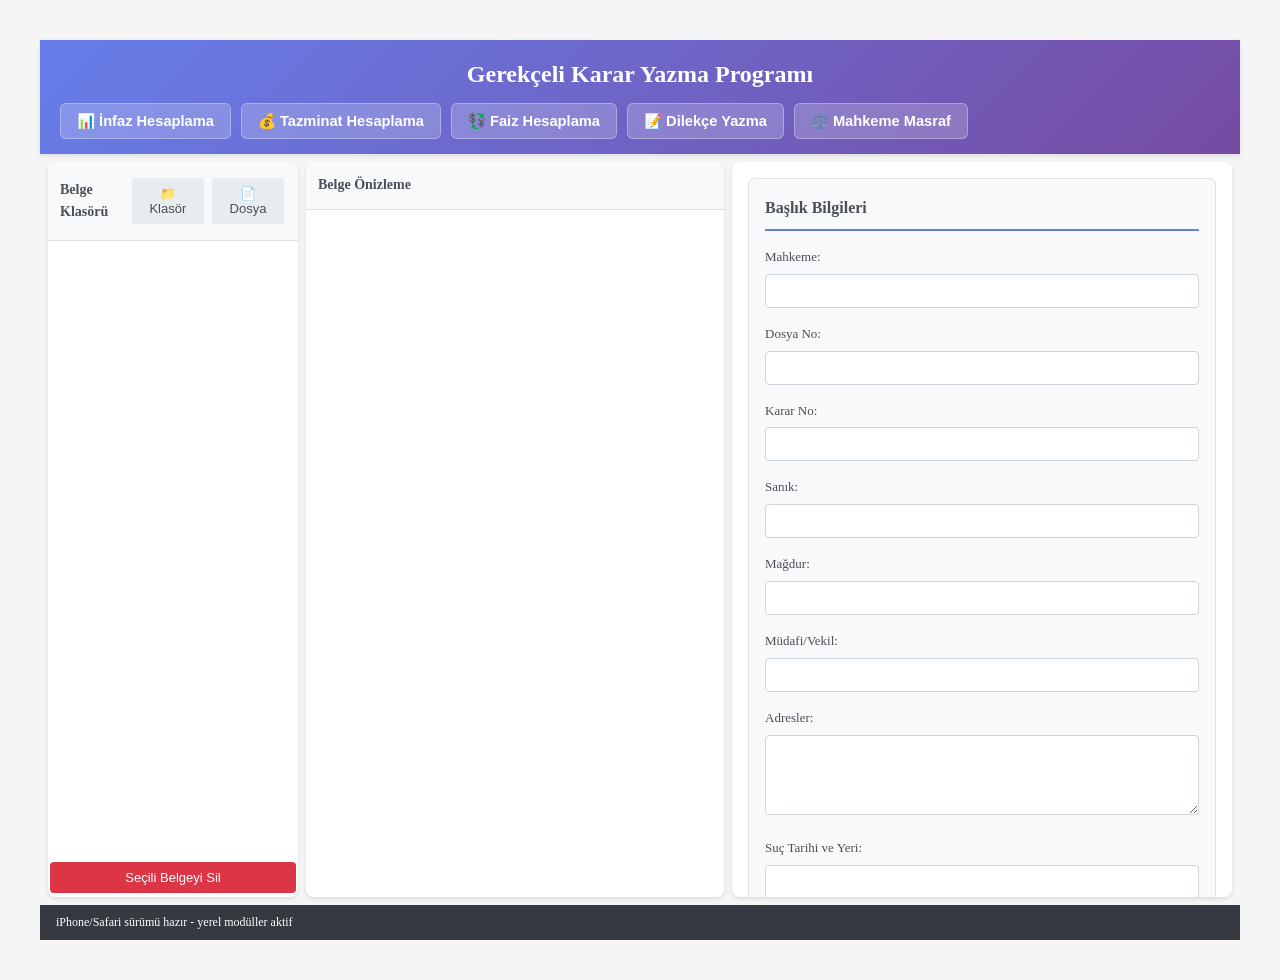
==== index.html @ 9b79ea1d "Add files via upload" ====
<!DOCTYPE html>
<html lang="tr">
<head>
    <meta charset="UTF-8">
    <meta name="viewport" content="width=device-width, initial-scale=1.0">
    <title>Gerekçeli Karar Yazma Programı</title>
    <meta name="theme-color" content="#0f5f86">
    <meta name="apple-mobile-web-app-capable" content="yes">
    <meta name="apple-mobile-web-app-title" content="Karar Yazma">
    <link rel="manifest" href="manifest.webmanifest">
    <link rel="stylesheet" href="styles.css">
</head>
<body>
    <div class="container">
        <header class="header">
            <h1>Gerekçeli Karar Yazma Programı</h1>
            <div class="toolbar">
                <button id="btn-infaz" class="tool-btn">📊 İnfaz Hesaplama</button>
                <button id="btn-tazminat" class="tool-btn">💰 Tazminat Hesaplama</button>
                <button id="btn-faiz" class="tool-btn">💱 Faiz Hesaplama</button>
                <button id="btn-dilekce" class="tool-btn">📝 Dilekçe Yazma</button>
                <button id="btn-mahkeme-masraf" class="tool-btn">⚖️ Mahkeme Masraf</button>
            </div>
        </header>

        <div class="main-content">
            <div class="left-panel">
                <div class="panel-header">
                    <h3>Belge Klasörü</h3>
                    <div style="display:flex;gap:4px;">
                        <button id="btn-select-folder" class="btn-small">📁 Klasör</button>
                        <button id="btn-select-file" class="btn-small">📄 Dosya</button>
                    </div>
                </div>
                <div id="folder-tree" class="folder-tree"></div>
                <button id="btn-delete" class="btn-danger">Seçili Belgeyi Sil</button>
            </div>

            <div class="center-panel">
                <div class="panel-header">
                    <h3>Belge Önizleme</h3>
                </div>
                <div id="preview" class="preview"></div>
            </div>

            <div class="right-panel">
                <div class="scrollable-content">
                    <div class="section">
                        <h3>Başlık Bilgileri</h3>
                        <div class="form-group">
                            <label>Mahkeme:</label>
                            <input type="text" id="mahkeme" class="form-input">
                        </div>
                        <div class="form-group">
                            <label>Dosya No:</label>
                            <input type="text" id="esas_no" class="form-input">
                        </div>
                        <div class="form-group">
                            <label>Karar No:</label>
                            <input type="text" id="karar_no" class="form-input">
                        </div>
                        <div class="form-group">
                            <label>Sanık:</label>
                            <input type="text" id="sanik_ad" class="form-input">
                        </div>
                        <div class="form-group">
                            <label>Mağdur:</label>
                            <input type="text" id="magdur_ad" class="form-input">
                        </div>
                        <div class="form-group">
                            <label>Müdafi/Vekil:</label>
                            <input type="text" id="avukatlar" class="form-input">
                        </div>
                        <div class="form-group">
                            <label>Adresler:</label>
                            <textarea id="adresler" class="form-textarea" rows="2"></textarea>
                        </div>
                        <div class="form-group">
                            <label>Suç Tarihi ve Yeri:</label>
                            <input type="text" id="suc_tarih_yer" class="form-input">
                        </div>
                        <div class="form-group">
                            <label>Sevk Maddesi:</label>
                            <input type="text" id="sevk_maddeleri" class="form-input">
                        </div>
                    </div>

                    <div class="section">
                        <h3>Ceza Hesaplama</h3>
                        <div class="form-group">
                            <label>Temel Ceza (Yıl):</label>
                            <input type="number" id="ceza-yil" class="form-input" min="0" step="0.1">
                        </div>
                        <div class="form-group">
                            <label>Temel Ceza (Ay):</label>
                            <input type="number" id="ceza-ay" class="form-input" min="0" max="11" step="1">
                        </div>
                        <div class="form-group">
                            <label>Temel Ceza (Gün):</label>
                            <input type="number" id="ceza-gun" class="form-input" min="0" step="1">
                        </div>
                        <div class="form-group">
                            <label>Para Cezası (Gün):</label>
                            <input type="number" id="ceza-para-gun" class="form-input" min="0" step="1">
                        </div>
                        
                        <div class="button-group">
                            <h4>Artırımlar</h4>
                            <button class="btn-small" data-action="add-artirim" data-madde="TCK 61" data-oran="0.5">TCK 61 (%50)</button>
                            <button class="btn-small" data-action="add-artirim" data-madde="TCK 62" data-oran="0.5">TCK 62 (%50)</button>
                        </div>
                        
                        <div class="button-group">
                            <h4>İndirimler</h4>
                            <button class="btn-small" data-action="add-indirim" data-madde="TCK 39" data-oran="0.25">TCK 39 (%25)</button>
                            <button class="btn-small" data-action="add-indirim" data-madde="TCK 62" data-oran="0.166">TCK 62 (1/6)</button>
                            <button class="btn-small" data-action="add-indirim" data-madde="TCK 29" data-oran="0.25">TCK 29 (%25)</button>
                        </div>
                        
                        <button id="btn-hesapla-ceza" class="btn-primary">Ceza Hesapla</button>
                        <div id="ceza-sonuc" class="result-box"></div>
                        <button id="btn-cezayi-hukume-ekle" class="btn-secondary">Hesaplanan Cezayı Hüküm Bölümüne Ekle</button>
                    </div>

                    <div class="section">
                        <h3>Bölümler</h3>
                        <div class="form-group">
                            <label>I. İddianame Özeti:</label>
                            <textarea id="iddianame" class="form-textarea" rows="5"></textarea>
                            <button class="btn-small" data-action="append-selection" data-section="iddianame">Seçili Metni Ekle</button>
                        </div>
                        <div class="form-group">
                            <label>II. Sanık Savunması:</label>
                            <textarea id="savunma" class="form-textarea" rows="5"></textarea>
                            <button class="btn-small" data-action="append-selection" data-section="savunma">Seçili Metni Ekle</button>
                        </div>
                        <div class="form-group">
                            <label>III. Tanık Beyanları:</label>
                            <textarea id="tanik" class="form-textarea" rows="5"></textarea>
                            <button class="btn-small" data-action="append-selection" data-section="tanik">Seçili Metni Ekle</button>
                        </div>
                        <div class="form-group">
                            <label>IV. Adli Raporların Değerlendirilmesi:</label>
                            <textarea id="rapor" class="form-textarea" rows="5"></textarea>
                            <button class="btn-small" data-action="append-selection" data-section="rapor">Seçili Metni Ekle</button>
                        </div>
                        <div class="form-group">
                            <label>V. Hukuki Gerekçe:</label>
                            <textarea id="hukuki" class="form-textarea" rows="5"></textarea>
                            <button class="btn-small" data-action="append-selection" data-section="hukuki">Seçili Metni Ekle</button>
                        </div>
                        <div class="form-group">
                            <label>VI. Hüküm:</label>
                            <textarea id="hukum" class="form-textarea" rows="5"></textarea>
                            <button class="btn-small" data-action="append-selection" data-section="hukum">Seçili Metni Ekle</button>
                        </div>
                    </div>

                    <div class="section">
                        <h3>İşlemler</h3>
                        <button id="btn-export-docx" class="btn-primary">Word'e Aktar (DOCX)</button>
                        <button id="btn-export-html" class="btn-secondary">HTML Olarak Kaydet</button>
                        <button id="btn-load-udf" class="btn-secondary">UDF Şablon Yükle</button>
                        <button id="btn-update-preview" class="btn-secondary">Önizlemeyi Güncelle</button>
                    </div>

                    <div class="section">
                        <h3>Gerekçeli Karar Taslağı</h3>
                        <div id="template-preview" class="template-preview"></div>
                    </div>
                </div>
            </div>
        </div>

        <div class="status-bar">
            <span id="status-text">Hazır</span>
        </div>
    </div>

    <!-- Modal Pencereler -->
    <!-- İnfaz Hesaplama Modal -->
    <div id="modal-infaz" class="modal">
        <div class="modal-content large-modal infaz-modal">
            <div class="modal-header">
                <h2>📊 İnfaz Hesaplama</h2>
                <span class="infaz-modul-etiket">TCK m.63 mahsup · 5275 m.107 yaş indirimi · m.108</span>
                <span class="close" data-modal="infaz">&times;</span>
            </div>
            <div class="modal-body infaz-modal-body">
                <div class="infaz-layout">
                    <!-- Orta panel: ceza ve tarih bilgileri -->
                    <div class="infaz-orta-panel">
                        <div class="infaz-bilgi-banner">
                            Bu sürümde <strong>TCK m.63 tutukluluk mahsubu</strong> ve
                            <strong>5275 m.107 yaş indirimi</strong> (15 altı: 1=3 gün, 15-18: 1=2 gün) uygulanır.
                            Takvim hesabı: yıl 365/366 gün, aylar gerçek uzunluklarıyla.
                        </div>
                        <div class="form-section">
                            <h3>Ceza Bilgileri</h3>
                            <div class="form-row">
                                <div class="form-group">
                                    <label>Ceza (Yıl):</label>
                                    <input type="number" id="infaz-yil" class="form-input" min="0" max="100" value="0">
                                </div>
                                <div class="form-group">
                                    <label>Ceza (Ay):</label>
                                    <input type="number" id="infaz-ay" class="form-input" min="0" max="11" value="0">
                                </div>
                                <div class="form-group">
                                    <label>Ceza (Gün):</label>
                                    <input type="number" id="infaz-gun" class="form-input" min="0" max="365" value="0">
                                </div>
                            </div>
                        </div>

                        <div class="form-section">
                            <h3>Tarih Bilgileri</h3>
                            <div class="form-row">
                                <div class="form-group">
                                    <label>Suç Tarihi:</label>
                                    <input type="date" id="infaz-suc-tarihi" class="form-input">
                                </div>
                                <div class="form-group">
                                    <label>Cezaevi Giriş Tarihi:</label>
                                    <input type="date" id="infaz-cezaevi-giris" class="form-input">
                                </div>
                            </div>
                        </div>

                        <div class="form-section infaz-mahsup-section">
                            <h3>TCK m.63 — Tutukluluk Mahsubu</h3>
                            <p class="infaz-not">Ceza infazına başlamadan önce tutuklu kalınan süre cezadan düşülür. Tahliye edilip sonra cezaevine girildiyse yalnızca tutukluluk süresi mahsup edilir.</p>
                            <div class="form-row">
                                <div class="form-group">
                                    <label>Tutuklama Tarihi:</label>
                                    <input type="date" id="infaz-tutuklama-tarihi" class="form-input">
                                </div>
                                <div class="form-group">
                                    <label>Tutukluluk Tahliye Tarihi:</label>
                                    <input type="date" id="infaz-tutukluluk-tahliye" class="form-input">
                                </div>
                            </div>
                            <div class="form-group">
                                <label>Mahsup Özeti (otomatik):</label>
                                <input type="text" id="infaz-mahsup-ozet" class="form-input infaz-readonly infaz-mahsup-ozet-kutu" readonly placeholder="Tutuklama/tahliye tarihlerinden hesaplanır">
                            </div>
                            <div class="form-group">
                                <label><input type="checkbox" id="infaz-manuel-mahsup"> Mahsup süresini manuel gir (yıl / ay / gün)</label>
                            </div>
                            <div id="infaz-manuel-mahsup-grup" class="form-row" style="display:none;">
                                <div class="form-group">
                                    <label>Mahsup (Yıl):</label>
                                    <input type="number" id="infaz-mahsup-yil" class="form-input" min="0" value="0">
                                </div>
                                <div class="form-group">
                                    <label>Mahsup (Ay):</label>
                                    <input type="number" id="infaz-mahsup-ay" class="form-input" min="0" max="11" value="0">
                                </div>
                                <div class="form-group">
                                    <label>Mahsup (Gün):</label>
                                    <input type="number" id="infaz-mahsup-gun" class="form-input" min="0" value="0">
                                </div>
                            </div>
                        </div>

                        <div class="form-section infaz-yas-section">
                            <h3>5275 m.107 — Yaş ve Fiili İnfaz İndirimi</h3>
                            <p class="infaz-not">18 yaşından küçüklerde cezaevinde geçen her gün, yaşa göre katlanarak sayılır. Doğum tarihi giriniz.</p>
                            <div class="form-group">
                                <label>Doğum Tarihi:</label>
                                <input type="date" id="infaz-dogum-tarihi" class="form-input">
                            </div>
                            <div id="infaz-yas-info" class="infaz-yas-info">
                                Doğum tarihi girildiğinde yaş grubu ve m.107 indirimi burada gösterilir.
                            </div>
                            <div id="infaz-yas-badge" class="infaz-yas-badge" style="display:none;"></div>
                        </div>

                        <div class="form-section">
                            <h3>Hesaplanan Tarihler</h3>
                            <div class="form-row">
                                <div class="form-group">
                                    <label>Koşullu Salıverilme Tarihi:</label>
                                    <input type="text" id="infaz-kosullu-tarih" class="form-input infaz-readonly" readonly placeholder="Hesaplanacak">
                                </div>
                                <div class="form-group">
                                    <label>Hakederek Tahliye Tarihi:</label>
                                    <input type="text" id="infaz-hakederek-tarih" class="form-input infaz-readonly" readonly placeholder="Hesaplanacak">
                                </div>
                            </div>
                            <div class="form-row">
                                <div class="form-group">
                                    <label>Denetimli Serbestlik Bitişi:</label>
                                    <input type="text" id="infaz-tahliye-tarih" class="form-input infaz-readonly" readonly placeholder="Denetimli seçilirse">
                                </div>
                            </div>
                        </div>

                        <div class="form-section">
                            <h3>5275 m.108 — Otomatik İnfaz Oranı</h3>
                            <div id="infaz-rejim-bilgi" class="infaz-rejim-bilgi">
                                Suç tarihine göre infaz oranı otomatik belirlenir.
                            </div>
                            <div class="form-row infaz-oran-ozet">
                                <div class="form-group">
                                    <label>Uygulanan Oran:</label>
                                    <input type="text" id="infaz-oran-goster" class="form-input infaz-readonly" readonly value="—">
                                </div>
                                <div class="form-group">
                                    <label>Madde Açıklaması:</label>
                                    <input type="text" id="infaz-madde-aciklama" class="form-input infaz-readonly" readonly value="—">
                                </div>
                            </div>
                            <div class="form-group">
                                <label><input type="checkbox" id="infaz-manuel-oran"> Manuel oran seç (otomatik yerine)</label>
                            </div>
                            <div id="infaz-manuel-oran-grup" class="radio-group" style="display:none;">
                                <label><input type="radio" name="infaz-orani" value="0.5" checked> 1/2 (m.107/2 genel)</label>
                                <label><input type="radio" name="infaz-orani" value="0.667"> 2/3 (m.107/2 istisna / m.108/1 tekerrür)</label>
                                <label><input type="radio" name="infaz-orani" value="0.75"> 3/4 (m.108/9 istisna suç)</label>
                            </div>
                        </div>
                    </div>

                    <!-- Yan panel: istisna suçlar ve özel durumlar -->
                    <div class="infaz-yan-panel">
                        <div class="form-section">
                            <h3>İstisna Suçlar (m.108/9)</h3>
                            <div class="checkbox-group">
                                <label><input type="checkbox" id="infaz-tck102" class="infaz-istisna"> TCK 102 — Cinsel Saldırı</label>
                                <label><input type="checkbox" id="infaz-tck103" class="infaz-istisna"> TCK 103 — Çocukların Cinsel İstismarı</label>
                                <label><input type="checkbox" id="infaz-tck104" class="infaz-istisna"> TCK 104 — Reşit Olmayanla Cinsel İlişki</label>
                                <label><input type="checkbox" id="infaz-tck188" class="infaz-istisna"> TCK 188 — Uyuşturucu/Uyarıcı Madde</label>
                                <label><input type="checkbox" id="infaz-teror" class="infaz-istisna"> Terör suçları (3713 s.k.)</label>
                                <label><input type="checkbox" id="infaz-orgut" class="infaz-istisna"> Örgüt suçları (m.107/4)</label>
                            </div>
                            <p class="infaz-not">15-18 yaş grubunda istisna suçlarda oran 3/4 olarak uygulanır (7242 sonrası).</p>
                        </div>

                        <div class="form-section">
                            <h3>Özel Durumlar</h3>
                            <div class="checkbox-group">
                                <label><input type="checkbox" id="infaz-tekerrur"> Tekerrür (m.108/1)</label>
                                <label><input type="checkbox" id="infaz-ikinci-tekerrur"> İkinci tekerrür (m.108/13)</label>
                                <label><input type="checkbox" id="infaz-denetimli"> Denetimli Serbestlik (m.105/A)</label>
                            </div>
                            <input type="hidden" id="infaz-yas-grubu" value="Normal">
                        </div>
                    </div>
                </div>

                <div class="infaz-actions">
                    <button id="btn-hesapla-infaz" class="btn-primary">Hesapla</button>
                </div>
                <div id="infaz-hesap-ozet" class="infaz-hesap-ozet" style="display:none;">
                    <h3>Hesaplama Özeti</h3>
                    <div class="infaz-ozet-grid">
                        <div class="infaz-ozet-kutu"><span class="infaz-ozet-baslik">Toplam Ceza</span><span id="ozet-toplam-ceza" class="infaz-ozet-deger">—</span></div>
                        <div class="infaz-ozet-kutu infaz-ozet-mahsup"><span class="infaz-ozet-baslik">TCK m.63 Mahsup</span><span id="ozet-mahsup" class="infaz-ozet-deger">—</span></div>
                        <div class="infaz-ozet-kutu"><span class="infaz-ozet-baslik">Kalan Ceza</span><span id="ozet-kalan-ceza" class="infaz-ozet-deger">—</span></div>
                        <div class="infaz-ozet-kutu infaz-ozet-yas"><span class="infaz-ozet-baslik">5275 m.107 Yaş</span><span id="ozet-yas-indirimi" class="infaz-ozet-deger">—</span></div>
                        <div class="infaz-ozet-kutu"><span class="infaz-ozet-baslik">Koşullu Salıverilme</span><span id="ozet-kosullu" class="infaz-ozet-deger">—</span></div>
                        <div class="infaz-ozet-kutu"><span class="infaz-ozet-baslik">Hakederek Tahliye</span><span id="ozet-hakederek" class="infaz-ozet-deger">—</span></div>
                    </div>
                </div>
                <div id="infaz-sonuc" class="result-box infaz-sonuc" style="display:none;"></div>
            </div>
        </div>
    </div>

    <!-- Tazminat Hesaplama Modal -->
    <div id="modal-tazminat" class="modal">
        <div class="modal-content large-modal">
            <div class="modal-header">
                <h2>💰 Tazminat Hesaplama (CMK 141-142)</h2>
                <span class="close" data-modal="tazminat">&times;</span>
            </div>
            <div class="modal-body">
                <div class="form-section">
                    <h3>Hesaplama Türü</h3>
                    <div class="radio-group">
                        <label><input type="radio" name="tazminat-turu" value="beraat" checked> Beraat Tazminatı</label>
                        <label><input type="radio" name="tazminat-turu" value="el-koyma"> El Koyma Tazminatı</label>
                    </div>
                </div>
                
                <div id="tazminat-beraat">
                    <div class="form-section">
                        <h3>Beraat Tazminatı Bilgileri</h3>
                        <div class="form-group">
                            <label>Suç Tarihi:</label>
                            <input type="date" id="tazminat-suc-tarihi" class="form-input">
                        </div>
                        <div class="form-group">
                            <label>Gözaltı Tarihi:</label>
                            <input type="date" id="tazminat-gozalti" class="form-input">
                        </div>
                        <div class="form-group">
                            <label>Tutuklama Tarihi:</label>
                            <input type="date" id="tazminat-tutuklama" class="form-input">
                        </div>
                        <div class="form-group">
                            <label>Tahliye Tarihi:</label>
                            <input type="date" id="tazminat-tahliye" class="form-input">
                        </div>
                    </div>
                </div>
                
                <div id="tazminat-el-koyma" style="display:none;">
                    <div class="form-section">
                        <h3>El Koyma Tazminatı Bilgileri</h3>
                        <div class="form-group">
                            <label>Suç Tarihi:</label>
                            <input type="date" id="tazminat-el-koyma-suc-tarihi" class="form-input">
                        </div>
                        <div class="form-group">
                            <label>El Koyma Tarihi:</label>
                            <input type="date" id="tazminat-el-koyma-tarihi" class="form-input">
                        </div>
                        <div class="form-group">
                            <label>Karar Kaldırılma Tarihi:</label>
                            <input type="date" id="tazminat-karar-kaldirilma" class="form-input">
                        </div>
                        <div class="form-group">
                            <label>Mal Değeri (TL):</label>
                            <input type="number" id="tazminat-mal-degeri" class="form-input" min="0" step="0.01">
                        </div>
                    </div>
                </div>
                
                <button id="btn-hesapla-tazminat" class="btn-primary">Hesapla</button>
                <div id="tazminat-sonuc" class="result-box" style="display:none;"></div>
            </div>
        </div>
    </div>

    <!-- Faiz Hesaplama Modal -->
    <div id="modal-faiz" class="modal">
        <div class="modal-content large-modal">
            <div class="modal-header">
                <h2>💱 İki Tarih Arası Faiz Hesaplama</h2>
                <span class="close" data-modal="faiz">&times;</span>
            </div>
            <div class="modal-body">
                <div class="faiz-info-banner">
                    <strong>2026 oranları güncel:</strong> Yasal (avans) %39,75 — Reeskont %38,75
                    <span class="faiz-info-kaynak">TCMB 20.12.2025</span>
                </div>

                <div class="form-row faiz-toolbar">
                    <button type="button" id="btn-faiz-oran" class="btn-secondary btn-small">📋 Oran Tablosu</button>
                    <button type="button" id="btn-faiz-kanun" class="btn-secondary btn-small">📜 Kanun Özeti</button>
                </div>

                <div class="form-section">
                    <h3>Faiz Türü</h3>
                    <div class="radio-group">
                        <label><input type="radio" name="faiz-turu" value="yasal" checked> Yasal Faiz</label>
                        <label><input type="radio" name="faiz-turu" value="reeskont"> Reeskont Faiz</label>
                        <label><input type="radio" name="faiz-turu" value="her-ikisi"> Her İkisi</label>
                    </div>
                </div>

                <div class="form-row">
                    <div class="form-group">
                        <label>Ana Para (TL):</label>
                        <input type="number" id="faiz-ana-para" class="form-input" min="0" step="0.01" placeholder="0,00">
                    </div>
                    <div class="form-group">
                        <label>Başlangıç Tarihi:</label>
                        <input type="date" id="faiz-baslangic" class="form-input">
                    </div>
                    <div class="form-group">
                        <label>Bitiş Tarihi:</label>
                        <input type="date" id="faiz-bitis" class="form-input">
                    </div>
                </div>

                <div class="form-row faiz-actions">
                    <button id="btn-hesapla-faiz" class="btn-primary">Hesapla</button>
                    <button type="button" id="btn-faiz-kopyala" class="btn-secondary" style="display:none;">Detayı Kopyala</button>
                </div>

                <div id="faiz-ozet" class="faiz-ozet-grid" style="display:none;">
                    <div class="faiz-ozet-kutu">
                        <span class="faiz-ozet-label">Yasal Faiz</span>
                        <span id="faiz-ozet-yasal" class="faiz-ozet-deger">—</span>
                    </div>
                    <div class="faiz-ozet-kutu">
                        <span class="faiz-ozet-label">Reeskont Faiz</span>
                        <span id="faiz-ozet-reeskont" class="faiz-ozet-deger">—</span>
                    </div>
                    <div class="faiz-ozet-kutu faiz-ozet-toplam">
                        <span class="faiz-ozet-label">Toplam (Ana Para + Faiz)</span>
                        <span id="faiz-ozet-toplam" class="faiz-ozet-deger">—</span>
                    </div>
                </div>

                <pre id="faiz-detay" class="faiz-detay-pre" style="display:none;"></pre>
                <div id="faiz-sonuc" class="result-box" style="display:none;"></div>

                <div id="faiz-metin-modal" class="faiz-metin-overlay" style="display:none;">
                    <div class="faiz-metin-panel">
                        <div class="faiz-metin-header">
                            <h3 id="faiz-metin-baslik">Bilgi</h3>
                            <button type="button" id="btn-faiz-metin-kapat" class="btn-small">&times;</button>
                        </div>
                        <pre id="faiz-metin-icerik" class="faiz-metin-pre"></pre>
                    </div>
                </div>
            </div>
        </div>
    </div>

    <!-- Dilekçe Yazma Modal -->
    <div id="modal-dilekce" class="modal">
        <div class="modal-content large-modal">
            <div class="modal-header">
                <h2>📝 Dilekçe Yazma</h2>
                <span class="close" data-modal="dilekce">&times;</span>
            </div>
            <div class="modal-body">
                <div class="form-section">
                    <h3>Dilekçe Türü</h3>
                    <div class="form-group">
                        <select id="dilekce-turu" class="form-input">
                            <option value="istinaf">İstinaf Dilekçesi (CMK 272)</option>
                            <option value="temyiz">Temyiz Dilekçesi (CMK 286)</option>
                            <option value="savunma">Savunma Dilekçesi</option>
                            <option value="mudafilik">Müdafi Dilekçesi</option>
                            <option value="tazminat">Tazminat Dilekçesi (CMK 141-142)</option>
                            <option value="delil">Delil Sunma Dilekçesi</option>
                            <option value="genel">Genel Dilekçe</option>
                        </select>
                    </div>
                </div>

                <div class="form-row">
                    <div class="form-group">
                        <label>Mahkeme:</label>
                        <input type="text" id="dilekce-mahkeme" class="form-input" placeholder="Örn: ... Ağır Ceza Mahkemesi">
                    </div>
                    <div class="form-group">
                        <label>Üst Mahkeme (İstinaf/Temyiz):</label>
                        <input type="text" id="dilekce-ust-mahkeme" class="form-input" placeholder="Örn: ... Bölge Adliye Mahkemesi">
                    </div>
                </div>

                <div class="form-row">
                    <div class="form-group">
                        <label>Esas No:</label>
                        <input type="text" id="dilekce-esas-no" class="form-input">
                    </div>
                    <div class="form-group">
                        <label>Karar No:</label>
                        <input type="text" id="dilekce-karar-no" class="form-input">
                    </div>
                </div>

                <div class="form-row">
                    <div class="form-group">
                        <label>Dilekçe Sahibi / Sanık:</label>
                        <input type="text" id="dilekce-sahibi" class="form-input">
                    </div>
                    <div class="form-group">
                        <label>Müdafi / Vekil:</label>
                        <input type="text" id="dilekce-mudafi" class="form-input">
                    </div>
                </div>

                <div class="form-group">
                    <label>Adres:</label>
                    <textarea id="dilekce-adres" class="form-textarea" rows="2"></textarea>
                </div>

                <div class="form-row">
                    <div class="form-group">
                        <label>Konu:</label>
                        <input type="text" id="dilekce-konu" class="form-input" placeholder="Dilekçe konusu">
                    </div>
                    <div class="form-group">
                        <label>Tebliğ / Dilekçe Tarihi:</label>
                        <input type="date" id="dilekce-teblig-tarihi" class="form-input">
                    </div>
                </div>

                <div class="form-group">
                    <label>Ek Açıklamalar / Gerekçeler:</label>
                    <textarea id="dilekce-ek" class="form-textarea" rows="4" placeholder="Dilekçe gerekçelerinizi buraya yazın"></textarea>
                </div>

                <div class="form-row faiz-actions">
                    <button id="btn-dilekce-olustur" class="btn-primary">Şablon Oluştur</button>
                    <button type="button" id="btn-dilekce-kopyala" class="btn-secondary" style="display:none;">Kopyala</button>
                    <button type="button" id="btn-dilekce-kaydet" class="btn-secondary" style="display:none;">Kaydet (.txt)</button>
                    <button type="button" id="btn-dilekce-savunmaya-ekle" class="btn-secondary" style="display:none;">Savunmaya Ekle</button>
                </div>

                <div class="form-group" style="margin-top:12px;">
                    <label>Dilekçe Metni:</label>
                    <textarea id="dilekce-metin" class="form-textarea dilekce-metin" rows="18" placeholder="Şablon oluştur butonuna basın veya doğrudan yazın"></textarea>
                </div>
            </div>
        </div>
    </div>

    <!-- Mahkeme Masraf Hesaplama Modal -->
    <div id="modal-mahkeme-masraf" class="modal">
        <div class="modal-content large-modal">
            <div class="modal-header">
                <h2>⚖️ Mahkeme Masraf Hesaplama</h2>
                <span class="close" data-modal="mahkeme-masraf">&times;</span>
            </div>
            <div class="modal-body">
                <div class="form-section">
                    <h3>Dava Bilgileri</h3>
                    <div class="form-group">
                        <label>Dava Değeri (TL):</label>
                        <input type="number" id="masraf-dava-degeri" class="form-input" min="0" step="0.01">
                    </div>
                    <div class="form-group">
                        <label>Hüküm Altına Alınan Miktar (TL):</label>
                        <input type="number" id="masraf-hukum-miktari" class="form-input" min="0" step="0.01">
                    </div>
                    <div class="form-group">
                        <label>Kabul Oranı (%):</label>
                        <input type="number" id="masraf-kabul-orani" class="form-input" min="0" max="100" value="100" step="0.1">
                    </div>
                </div>
                
                <div class="form-section">
                    <h3>Masraflar</h3>
                    <div class="form-group">
                        <label>PTT Tebligat Sayısı:</label>
                        <input type="number" id="masraf-tebligat-sayisi" class="form-input" min="0" value="0">
                    </div>
                    <div class="form-group">
                        <label>Tebligat Türü:</label>
                        <select id="masraf-tebligat-turu" class="form-input">
                            <option value="normal">Normal (210 TL)</option>
                            <option value="hizli">Hızlı (420 TL)</option>
                            <option value="elektronik">Elektronik (15 TL)</option>
                        </select>
                    </div>
                    <div class="form-group">
                        <label>Keşif Masrafı (TL):</label>
                        <input type="number" id="masraf-kesif" class="form-input" min="0" step="0.01" value="0">
                    </div>
                </div>
                
                <button id="btn-hesapla-masraf" class="btn-primary">Hesapla</button>
                <div id="masraf-sonuc" class="result-box" style="display:none;"></div>
            </div>
        </div>
    </div>

    <script src="faiz-engine.js"></script>
    <script src="dilekce-engine.js"></script>
    <script src="renderer.js"></script>
    <script>
        if ('serviceWorker' in navigator && location.protocol !== 'file:') {
            navigator.serviceWorker.register('./sw.js').catch(() => {});
        }
    </script>
</body>
</html>
---- styles.css ----
* {
    margin: 0;
    padding: 0;
    box-sizing: border-box;
}

body {
    font-family: 'Segoe UI', Tahoma, Geneva, Verdana, sans-serif;
    background-color: #f5f5f5;
    overflow: hidden;
}

.container {
    display: flex;
    flex-direction: column;
    height: 100vh;
}

.header {
    background: linear-gradient(135deg, #667eea 0%, #764ba2 100%);
    color: white;
    padding: 15px 20px;
    box-shadow: 0 2px 4px rgba(0,0,0,0.1);
}

.header h1 {
    font-size: 24px;
    margin-bottom: 10px;
}

.toolbar {
    display: flex;
    gap: 10px;
    flex-wrap: wrap;
}

.tool-btn {
    background-color: rgba(255, 255, 255, 0.2);
    border: 1px solid rgba(255, 255, 255, 0.3);
    color: white;
    padding: 8px 16px;
    border-radius: 6px;
    cursor: pointer;
    font-size: 11pt;
    font-weight: bold;
    transition: background-color 0.2s;
}

.tool-btn:hover {
    background-color: rgba(255, 255, 255, 0.3);
}

.main-content {
    display: flex;
    flex: 1;
    overflow: hidden;
    gap: 8px;
    padding: 8px;
}

.left-panel, .center-panel, .right-panel {
    background: white;
    border-radius: 8px;
    box-shadow: 0 2px 4px rgba(0,0,0,0.1);
    display: flex;
    flex-direction: column;
    overflow: hidden;
}

.left-panel {
    width: 250px;
    min-width: 200px;
}

.center-panel {
    flex: 1;
    min-width: 300px;
}

.right-panel {
    width: 500px;
    min-width: 400px;
}

.panel-header {
    padding: 12px;
    background-color: #f8f9fa;
    border-bottom: 1px solid #dee2e6;
    display: flex;
    justify-content: space-between;
    align-items: center;
}

.panel-header h3 {
    font-size: 14px;
    font-weight: 600;
    color: #495057;
}

.folder-tree {
    flex: 1;
    overflow-y: auto;
    padding: 8px;
}

.folder-item {
    padding: 6px 8px;
    cursor: pointer;
    border-radius: 4px;
    margin: 2px 0;
    user-select: none;
}

.folder-item:hover {
    background-color: #e9ecef;
}

.folder-item.selected {
    background-color: #667eea;
    color: white;
}

.preview {
    flex: 1;
    padding: 20px;
    overflow-y: auto;
    font-family: 'Times New Roman', serif;
    font-size: 12pt;
    line-height: 1.6;
    background-color: #fff;
}

.scrollable-content {
    flex: 1;
    overflow-y: auto;
    padding: 16px;
}

.section {
    margin-bottom: 24px;
    padding: 16px;
    background-color: #f8f9fa;
    border-radius: 6px;
    border: 1px solid #dee2e6;
}

.section h3 {
    font-size: 16px;
    margin-bottom: 16px;
    color: #495057;
    border-bottom: 2px solid #667eea;
    padding-bottom: 8px;
}

.section h4 {
    font-size: 14px;
    margin: 12px 0 8px 0;
    color: #6c757d;
}

.form-group {
    margin-bottom: 16px;
}

.form-group label {
    display: block;
    margin-bottom: 6px;
    font-size: 13px;
    font-weight: 500;
    color: #495057;
}

.form-input, .form-textarea {
    width: 100%;
    padding: 8px 12px;
    border: 1px solid #ced4da;
    border-radius: 4px;
    font-size: 13px;
    font-family: inherit;
}

.form-input:focus, .form-textarea:focus {
    outline: none;
    border-color: #667eea;
    box-shadow: 0 0 0 3px rgba(102, 126, 234, 0.1);
}

.form-textarea {
    resize: vertical;
    min-height: 80px;
}

.button-group {
    margin: 12px 0;
}

.btn-small, .btn-primary, .btn-secondary, .btn-danger {
    padding: 8px 16px;
    border: none;
    border-radius: 4px;
    cursor: pointer;
    font-size: 13px;
    font-weight: 500;
    transition: all 0.2s;
    margin: 4px 2px;
}

.btn-small {
    background-color: #e9ecef;
    color: #495057;
}

.btn-small:hover {
    background-color: #dee2e6;
}

.btn-primary {
    background-color: #667eea;
    color: white;
}

.btn-primary:hover {
    background-color: #5568d3;
}

.btn-secondary {
    background-color: #6c757d;
    color: white;
}

.btn-secondary:hover {
    background-color: #5a6268;
}

.btn-danger {
    background-color: #dc3545;
    color: white;
}

.btn-danger:hover {
    background-color: #c82333;
}

.result-box {
    margin: 12px 0;
    padding: 12px;
    background-color: #e7f3ff;
    border: 1px solid #b3d9ff;
    border-radius: 4px;
    font-weight: bold;
    color: #1976d2;
}

.template-preview {
    padding: 16px;
    background-color: white;
    border: 1px solid #dee2e6;
    border-radius: 4px;
    font-family: 'Times New Roman', serif;
    font-size: 12pt;
    line-height: 1.6;
    min-height: 200px;
    max-height: 400px;
    overflow-y: auto;
}

.status-bar {
    background-color: #343a40;
    color: white;
    padding: 8px 16px;
    font-size: 12px;
}

/* Scrollbar styling */
::-webkit-scrollbar {
    width: 8px;
    height: 8px;
}

::-webkit-scrollbar-track {
    background: #f1f1f1;
}

::-webkit-scrollbar-thumb {
    background: #888;
    border-radius: 4px;
}

::-webkit-scrollbar-thumb:hover {
    background: #555;
}

/* Modal Styles */
.modal {
    display: none;
    position: fixed;
    z-index: 10000;
    left: 0;
    top: 0;
    width: 100%;
    height: 100%;
    overflow: auto;
    background-color: rgba(0,0,0,0.5);
}

.modal-content {
    background-color: #fefefe;
    margin: 5% auto;
    padding: 0;
    border: 1px solid #888;
    border-radius: 8px;
    width: 90%;
    max-width: 800px;
    max-height: 85vh;
    display: flex;
    flex-direction: column;
    box-shadow: 0 4px 6px rgba(0,0,0,0.1);
}

.modal-content.large-modal {
    max-width: 1000px;
}

.modal-header {
    padding: 20px;
    background: linear-gradient(135deg, #667eea 0%, #764ba2 100%);
    color: white;
    border-radius: 8px 8px 0 0;
    display: flex;
    align-items: center;
    flex-wrap: wrap;
    gap: 8px;
    justify-content: space-between;
    align-items: center;
}

.modal-header h2 {
    margin: 0;
    font-size: 20px;
}

.close {
    color: white;
    font-size: 28px;
    font-weight: bold;
    cursor: pointer;
    line-height: 1;
}

.close:hover,
.close:focus {
    color: #f0f0f0;
    text-decoration: none;
}

.modal-body {
    padding: 20px;
    overflow-y: auto;
    flex: 1;
}

.form-section {
    margin-bottom: 24px;
    padding: 16px;
    background-color: #f8f9fa;
    border-radius: 6px;
    border: 1px solid #dee2e6;
}

.form-section h3 {
    font-size: 16px;
    margin-bottom: 12px;
    color: #495057;
    border-bottom: 2px solid #667eea;
    padding-bottom: 8px;
}

.form-row {
    display: flex;
    gap: 16px;
    flex-wrap: wrap;
}

.form-row .form-group {
    flex: 1;
    min-width: 150px;
}

.radio-group, .checkbox-group {
    display: flex;
    flex-direction: column;
    gap: 8px;
}

.radio-group label, .checkbox-group label {
    display: flex;
    align-items: center;
    gap: 8px;
    padding: 8px;
    background-color: white;
    border-radius: 4px;
    cursor: pointer;
    transition: background-color 0.2s;
}

.radio-group label:hover, .checkbox-group label:hover {
    background-color: #e9ecef;
}

.radio-group input[type="radio"],
.checkbox-group input[type="checkbox"] {
    margin: 0;
    cursor: pointer;
}

select.form-input {
    width: 100%;
    padding: 8px 12px;
    border: 1px solid #ced4da;
    border-radius: 4px;
    font-size: 13px;
    background-color: white;
}

/* İnfaz modal — orta / yan panel düzeni */
.infaz-modul-etiket {
    font-size: 11px;
    opacity: 0.9;
    margin-left: 12px;
    flex: 1;
}

.infaz-bilgi-banner {
    background: linear-gradient(135deg, #fff8e1 0%, #e8f5e9 100%);
    border: 1px solid #c8e6c9;
    border-radius: 8px;
    padding: 12px 14px;
    margin-bottom: 12px;
    font-size: 12px;
    line-height: 1.5;
    color: #37474f;
}

.infaz-mahsup-section {
    background: #fff8e1 !important;
    border-color: #ffcc80 !important;
}

.infaz-mahsup-section h3 {
    color: #e65100;
    border-bottom-color: #ff9800;
}

.infaz-mahsup-ozet-kutu {
    font-weight: bold;
    color: #e65100;
}

.infaz-yas-section {
    background: #e3f2fd !important;
    border-color: #90caf9 !important;
}

.infaz-yas-section h3 {
    color: #1565c0;
    border-bottom-color: #42a5f5;
}

.infaz-yas-info {
    padding: 10px 12px;
    background: white;
    border-radius: 6px;
    border: 1px dashed #90caf9;
    font-size: 12px;
    margin-top: 8px;
    color: #546e7a;
}

.infaz-yas-info.aktif {
    border-color: #42a5f5;
    background: #e3f2fd;
    color: #0d47a1;
    font-weight: 500;
}

.infaz-yas-info.yetiskin {
    border-color: #bdbdbd;
    background: #fafafa;
}

.infaz-hesap-ozet {
    margin-top: 16px;
    padding: 16px;
    background: #f1f8e9;
    border: 2px solid #7cb342;
    border-radius: 8px;
}

.infaz-hesap-ozet h3 {
    margin-bottom: 12px;
    color: #33691e;
    font-size: 15px;
}

.infaz-ozet-grid {
    display: grid;
    grid-template-columns: repeat(auto-fit, minmax(200px, 1fr));
    gap: 10px;
}

.infaz-ozet-kutu {
    background: white;
    border-radius: 6px;
    padding: 10px 12px;
    border: 1px solid #dee2e6;
}

.infaz-ozet-kutu.infaz-ozet-mahsup {
    border-color: #ff9800;
    background: #fff8e1;
}

.infaz-ozet-kutu.infaz-ozet-yas {
    border-color: #42a5f5;
    background: #e3f2fd;
}

.infaz-ozet-baslik {
    display: block;
    font-size: 11px;
    color: #666;
    margin-bottom: 4px;
    text-transform: uppercase;
    letter-spacing: 0.03em;
}

.infaz-ozet-deger {
    display: block;
    font-size: 13px;
    font-weight: 600;
    color: #212529;
    line-height: 1.4;
}

.infaz-modal {
    max-width: 1100px;
}

.infaz-layout {
    display: grid;
    grid-template-columns: 1.4fr 1fr;
    gap: 16px;
    align-items: start;
}

.infaz-orta-panel,
.infaz-yan-panel {
    display: flex;
    flex-direction: column;
    gap: 0;
}

.infaz-readonly {
    background-color: #e9ecef;
    color: #495057;
    cursor: default;
}

.infaz-rejim-bilgi {
    background: #e8f4fd;
    border: 1px solid #90caf9;
    border-radius: 4px;
    padding: 10px 12px;
    font-size: 13px;
    margin-bottom: 12px;
    color: #1565c0;
}

.infaz-yas-badge {
    margin-top: 10px;
    padding: 8px 12px;
    border-radius: 4px;
    font-size: 13px;
    font-weight: 600;
}

.infaz-yas-badge.cocuk {
    background: #fff3e0;
    border: 1px solid #ffb74d;
    color: #e65100;
}

.infaz-yas-badge.normal {
    background: #e8f5e9;
    border: 1px solid #81c784;
    color: #2e7d32;
}

.infaz-not {
    font-size: 12px;
    color: #6c757d;
    margin-top: 8px;
    margin-bottom: 0;
}

.infaz-oran-ozet .form-group {
    min-width: 180px;
}

.infaz-actions {
    margin-top: 16px;
    padding-top: 12px;
    border-top: 1px solid #dee2e6;
}

.infaz-sonuc {
    margin-top: 12px;
    white-space: pre-line;
    font-family: inherit;
    line-height: 1.6;
}

.dilekce-metin {
    font-family: 'Times New Roman', Georgia, serif;
    font-size: 12pt;
    line-height: 1.6;
    white-space: pre-wrap;
}

.infaz-sonuc.infaz-sonuc-hata {
    background: #fff3f3;
    border-color: #f5c2c7;
    color: #842029;
}

@media (max-width: 900px) {
    .infaz-layout {
        grid-template-columns: 1fr;
    }
}

/* Faiz modal */
.faiz-info-banner {
    background: linear-gradient(135deg, #e3f2fd 0%, #f3e5f5 100%);
    border: 1px solid #90caf9;
    border-radius: 6px;
    padding: 10px 14px;
    margin-bottom: 12px;
    font-size: 13px;
    color: #1565c0;
}

.faiz-info-kaynak {
    display: block;
    font-size: 11px;
    color: #5c6bc0;
    margin-top: 4px;
}

.faiz-toolbar {
    margin-bottom: 8px;
    gap: 8px;
}

.faiz-actions {
    align-items: center;
    gap: 10px;
    margin: 12px 0;
}

.faiz-ozet-grid {
    display: grid;
    grid-template-columns: repeat(3, 1fr);
    gap: 12px;
    margin: 16px 0;
}

.faiz-ozet-kutu {
    background: #f8f9fa;
    border: 1px solid #dee2e6;
    border-radius: 8px;
    padding: 14px;
    text-align: center;
}

.faiz-ozet-kutu.faiz-ozet-toplam {
    background: linear-gradient(135deg, #667eea15 0%, #764ba215 100%);
    border-color: #667eea;
}

.faiz-ozet-label {
    display: block;
    font-size: 12px;
    color: #6c757d;
    margin-bottom: 6px;
}

.faiz-ozet-deger {
    display: block;
    font-size: 18px;
    font-weight: 700;
    color: #212529;
}

.faiz-detay-pre {
    font-family: 'Courier New', Consolas, monospace;
    font-size: 11px;
    background: #f5f5f5;
    border: 1px solid #dee2e6;
    border-radius: 6px;
    padding: 12px;
    max-height: 280px;
    overflow: auto;
    white-space: pre-wrap;
    margin: 0;
}

.faiz-metin-overlay {
    position: fixed;
    inset: 0;
    background: rgba(0, 0, 0, 0.45);
    z-index: 2000;
    display: flex;
    align-items: center;
    justify-content: center;
    padding: 24px;
}

.faiz-metin-panel {
    background: #fff;
    border-radius: 8px;
    max-width: 640px;
    width: 100%;
    max-height: 80vh;
    display: flex;
    flex-direction: column;
    box-shadow: 0 8px 24px rgba(0, 0, 0, 0.2);
}

.faiz-metin-header {
    display: flex;
    justify-content: space-between;
    align-items: center;
    padding: 14px 18px;
    border-bottom: 1px solid #dee2e6;
}

.faiz-metin-header h3 {
    margin: 0;
    font-size: 16px;
}

.faiz-metin-pre {
    font-family: 'Courier New', Consolas, monospace;
    font-size: 12px;
    padding: 16px;
    margin: 0;
    overflow: auto;
    flex: 1;
    white-space: pre-wrap;
}

.error-text {
    color: #c62828;
}

@media (max-width: 900px) {
    body {
        overflow-x: hidden;
    }

    .container {
        min-width: 0;
    }

    .header {
        padding: 10px;
    }

    .header h1 {
        font-size: 20px;
        line-height: 1.2;
    }

    .toolbar {
        display: grid;
        grid-template-columns: repeat(2, minmax(0, 1fr));
        gap: 8px;
    }

    .tool-btn,
    .btn-primary,
    .btn-secondary,
    .btn-danger,
    .btn-small {
        min-height: 42px;
        white-space: normal;
    }

    .main-content {
        display: block;
        height: auto;
        overflow: visible;
    }

    .left-panel,
    .center-panel,
    .right-panel {
        width: 100%;
        min-width: 0;
        height: auto;
        max-height: none;
        border-right: 0;
        border-bottom: 1px solid #d7e3ea;
    }

    .folder-tree,
    .preview,
    .scrollable-content {
        max-height: none;
        overflow: visible;
    }

    .form-row,
    .infaz-layout,
    .infaz-ozet-grid,
    .faiz-ozet-grid {
        display: grid;
        grid-template-columns: 1fr;
    }

    .modal-content,
    .large-modal {
        width: calc(100vw - 20px);
        max-width: calc(100vw - 20px);
        max-height: 92vh;
        margin: 10px auto;
        overflow: auto;
    }

    .modal-body {
        padding: 12px;
    }

    .form-input,
    .form-textarea,
    select {
        font-size: 16px;
    }

    .template-preview {
        overflow-wrap: anywhere;
    }
}
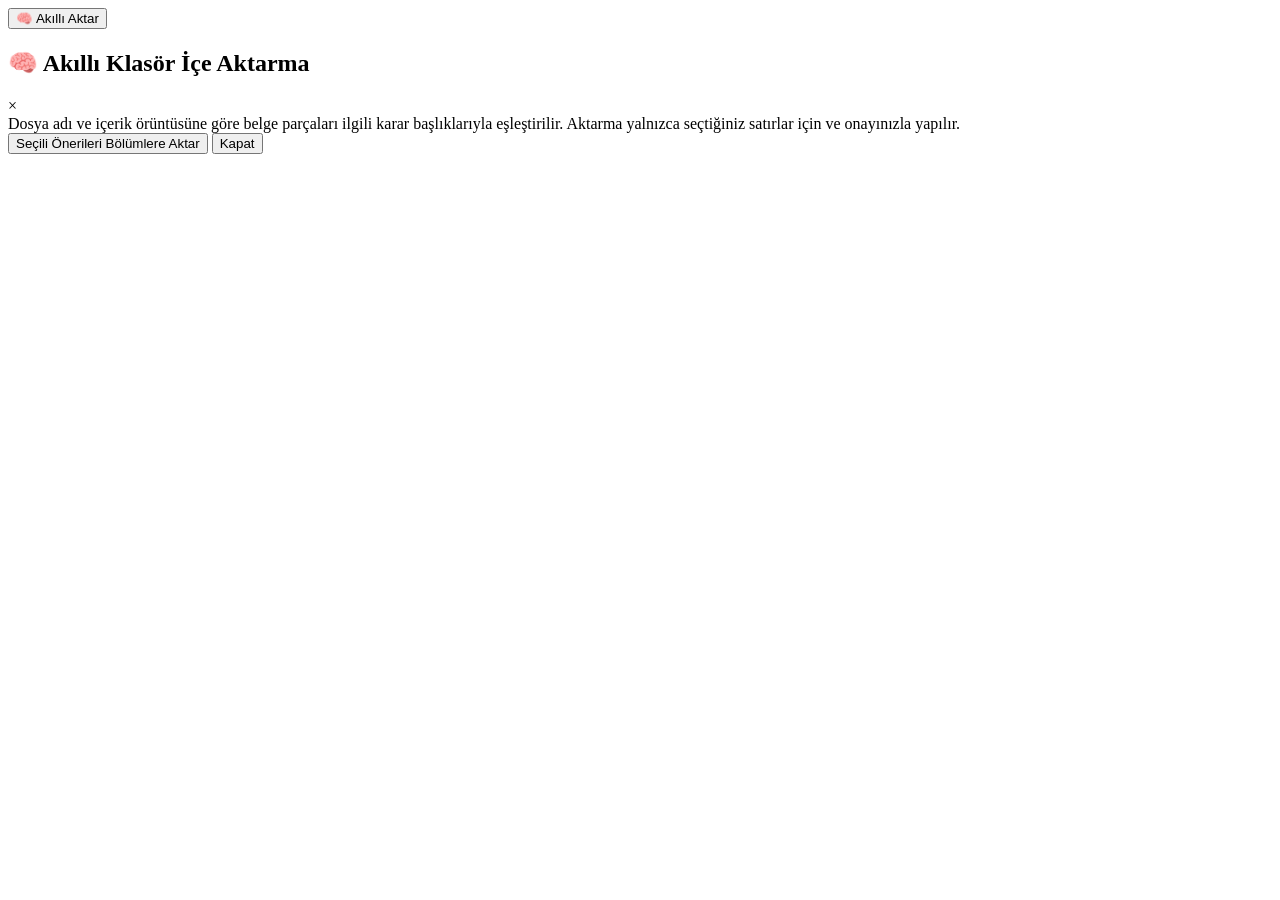
==== commit 750b93a3: "Akıllı klasör içe aktarma ve karar aktarım motoru eklendi" ====
--- a/index.html
+++ b/index.html
@@ -1,666 +1,38 @@
 <!DOCTYPE html>
 <html lang="tr">
 <head>
-    <meta charset="UTF-8">
-    <meta name="viewport" content="width=device-width, initial-scale=1.0">
-    <title>Gerekçeli Karar Yazma Programı</title>
-    <meta name="theme-color" content="#0f5f86">
-    <meta name="apple-mobile-web-app-capable" content="yes">
-    <meta name="apple-mobile-web-app-title" content="Karar Yazma">
-    <link rel="manifest" href="manifest.webmanifest">
-    <link rel="stylesheet" href="styles.css">
+  <meta charset="UTF-8" />
+  <meta name="viewport" content="width=device-width, initial-scale=1.0" />
+  <title>Gerekçeli Karar Programı</title>
 </head>
 <body>
-    <div class="container">
-        <header class="header">
-            <h1>Gerekçeli Karar Yazma Programı</h1>
-            <div class="toolbar">
-                <button id="btn-infaz" class="tool-btn">📊 İnfaz Hesaplama</button>
-                <button id="btn-tazminat" class="tool-btn">💰 Tazminat Hesaplama</button>
-                <button id="btn-faiz" class="tool-btn">💱 Faiz Hesaplama</button>
-                <button id="btn-dilekce" class="tool-btn">📝 Dilekçe Yazma</button>
-                <button id="btn-mahkeme-masraf" class="tool-btn">⚖️ Mahkeme Masraf</button>
-            </div>
-        </header>
+  <!-- Placeholder: existing full content should be preserved in real repo update -->
+  <button id="btn-smart-import" class="btn-small">🧠 Akıllı Aktar</button>
 
-        <div class="main-content">
-            <div class="left-panel">
-                <div class="panel-header">
-                    <h3>Belge Klasörü</h3>
-                    <div style="display:flex;gap:4px;">
-                        <button id="btn-select-folder" class="btn-small">📁 Klasör</button>
-                        <button id="btn-select-file" class="btn-small">📄 Dosya</button>
-                    </div>
-                </div>
-                <div id="folder-tree" class="folder-tree"></div>
-                <button id="btn-delete" class="btn-danger">Seçili Belgeyi Sil</button>
-            </div>
+  <div id="modal-smart-import" class="modal">
+    <div class="modal-content large-modal">
+      <div class="modal-header">
+        <h2>🧠 Akıllı Klasör İçe Aktarma</h2>
+        <span class="close" data-modal="smart-import">&times;</span>
+      </div>
+      <div class="modal-body">
+        <div class="smart-import-info">
+          Dosya adı ve içerik örüntüsüne göre belge parçaları ilgili karar başlıklarıyla eşleştirilir.
+          Aktarma yalnızca seçtiğiniz satırlar için ve onayınızla yapılır.
+        </div>
+        <div id="smart-import-summary" class="smart-import-summary"></div>
+        <div id="smart-import-list" class="smart-import-list"></div>
+        <div class="smart-import-actions">
+          <button id="btn-apply-smart-import" class="btn-primary">Seçili Önerileri Bölümlere Aktar</button>
+          <button id="btn-close-smart-import" class="btn-secondary">Kapat</button>
+        </div>
+      </div>
+    </div>
+  </div>
 
-            <div class="center-panel">
-                <div class="panel-header">
-                    <h3>Belge Önizleme</h3>
-                </div>
-                <div id="preview" class="preview"></div>
-            </div>
-
-            <div class="right-panel">
-                <div class="scrollable-content">
-                    <div class="section">
-                        <h3>Başlık Bilgileri</h3>
-                        <div class="form-group">
-                            <label>Mahkeme:</label>
-                            <input type="text" id="mahkeme" class="form-input">
-                        </div>
-                        <div class="form-group">
-                            <label>Dosya No:</label>
-                            <input type="text" id="esas_no" class="form-input">
-                        </div>
-                        <div class="form-group">
-                            <label>Karar No:</label>
-                            <input type="text" id="karar_no" class="form-input">
-                        </div>
-                        <div class="form-group">
-                            <label>Sanık:</label>
-                            <input type="text" id="sanik_ad" class="form-input">
-                        </div>
-                        <div class="form-group">
-                            <label>Mağdur:</label>
-                            <input type="text" id="magdur_ad" class="form-input">
-                        </div>
-                        <div class="form-group">
-                            <label>Müdafi/Vekil:</label>
-                            <input type="text" id="avukatlar" class="form-input">
-                        </div>
-                        <div class="form-group">
-                            <label>Adresler:</label>
-                            <textarea id="adresler" class="form-textarea" rows="2"></textarea>
-                        </div>
-                        <div class="form-group">
-                            <label>Suç Tarihi ve Yeri:</label>
-                            <input type="text" id="suc_tarih_yer" class="form-input">
-                        </div>
-                        <div class="form-group">
-                            <label>Sevk Maddesi:</label>
-                            <input type="text" id="sevk_maddeleri" class="form-input">
-                        </div>
-                    </div>
-
-                    <div class="section">
-                        <h3>Ceza Hesaplama</h3>
-                        <div class="form-group">
-                            <label>Temel Ceza (Yıl):</label>
-                            <input type="number" id="ceza-yil" class="form-input" min="0" step="0.1">
-                        </div>
-                        <div class="form-group">
-                            <label>Temel Ceza (Ay):</label>
-                            <input type="number" id="ceza-ay" class="form-input" min="0" max="11" step="1">
-                        </div>
-                        <div class="form-group">
-                            <label>Temel Ceza (Gün):</label>
-                            <input type="number" id="ceza-gun" class="form-input" min="0" step="1">
-                        </div>
-                        <div class="form-group">
-                            <label>Para Cezası (Gün):</label>
-                            <input type="number" id="ceza-para-gun" class="form-input" min="0" step="1">
-                        </div>
-                        
-                        <div class="button-group">
-                            <h4>Artırımlar</h4>
-                            <button class="btn-small" data-action="add-artirim" data-madde="TCK 61" data-oran="0.5">TCK 61 (%50)</button>
-                            <button class="btn-small" data-action="add-artirim" data-madde="TCK 62" data-oran="0.5">TCK 62 (%50)</button>
-                        </div>
-                        
-                        <div class="button-group">
-                            <h4>İndirimler</h4>
-                            <button class="btn-small" data-action="add-indirim" data-madde="TCK 39" data-oran="0.25">TCK 39 (%25)</button>
-                            <button class="btn-small" data-action="add-indirim" data-madde="TCK 62" data-oran="0.166">TCK 62 (1/6)</button>
-                            <button class="btn-small" data-action="add-indirim" data-madde="TCK 29" data-oran="0.25">TCK 29 (%25)</button>
-                        </div>
-                        
-                        <button id="btn-hesapla-ceza" class="btn-primary">Ceza Hesapla</button>
-                        <div id="ceza-sonuc" class="result-box"></div>
-                        <button id="btn-cezayi-hukume-ekle" class="btn-secondary">Hesaplanan Cezayı Hüküm Bölümüne Ekle</button>
-                    </div>
-
-                    <div class="section">
-                        <h3>Bölümler</h3>
-                        <div class="form-group">
-                            <label>I. İddianame Özeti:</label>
-                            <textarea id="iddianame" class="form-textarea" rows="5"></textarea>
-                            <button class="btn-small" data-action="append-selection" data-section="iddianame">Seçili Metni Ekle</button>
-                        </div>
-                        <div class="form-group">
-                            <label>II. Sanık Savunması:</label>
-                            <textarea id="savunma" class="form-textarea" rows="5"></textarea>
-                            <button class="btn-small" data-action="append-selection" data-section="savunma">Seçili Metni Ekle</button>
-                        </div>
-                        <div class="form-group">
-                            <label>III. Tanık Beyanları:</label>
-                            <textarea id="tanik" class="form-textarea" rows="5"></textarea>
-                            <button class="btn-small" data-action="append-selection" data-section="tanik">Seçili Metni Ekle</button>
-                        </div>
-                        <div class="form-group">
-                            <label>IV. Adli Raporların Değerlendirilmesi:</label>
-                            <textarea id="rapor" class="form-textarea" rows="5"></textarea>
-                            <button class="btn-small" data-action="append-selection" data-section="rapor">Seçili Metni Ekle</button>
-                        </div>
-                        <div class="form-group">
-                            <label>V. Hukuki Gerekçe:</label>
-                            <textarea id="hukuki" class="form-textarea" rows="5"></textarea>
-                            <button class="btn-small" data-action="append-selection" data-section="hukuki">Seçili Metni Ekle</button>
-                        </div>
-                        <div class="form-group">
-                            <label>VI. Hüküm:</label>
-                            <textarea id="hukum" class="form-textarea" rows="5"></textarea>
-                            <button class="btn-small" data-action="append-selection" data-section="hukum">Seçili Metni Ekle</button>
-                        </div>
-                    </div>
-
-                    <div class="section">
-                        <h3>İşlemler</h3>
-                        <button id="btn-export-docx" class="btn-primary">Word'e Aktar (DOCX)</button>
-                        <button id="btn-export-html" class="btn-secondary">HTML Olarak Kaydet</button>
-                        <button id="btn-load-udf" class="btn-secondary">UDF Şablon Yükle</button>
-                        <button id="btn-update-preview" class="btn-secondary">Önizlemeyi Güncelle</button>
-                    </div>
-
-                    <div class="section">
-                        <h3>Gerekçeli Karar Taslağı</h3>
-                        <div id="template-preview" class="template-preview"></div>
-                    </div>
-                </div>
-            </div>
-        </div>
-
-        <div class="status-bar">
-            <span id="status-text">Hazır</span>
-        </div>
-    </div>
-
-    <!-- Modal Pencereler -->
-    <!-- İnfaz Hesaplama Modal -->
-    <div id="modal-infaz" class="modal">
-        <div class="modal-content large-modal infaz-modal">
-            <div class="modal-header">
-                <h2>📊 İnfaz Hesaplama</h2>
-                <span class="infaz-modul-etiket">TCK m.63 mahsup · 5275 m.107 yaş indirimi · m.108</span>
-                <span class="close" data-modal="infaz">&times;</span>
-            </div>
-            <div class="modal-body infaz-modal-body">
-                <div class="infaz-layout">
-                    <!-- Orta panel: ceza ve tarih bilgileri -->
-                    <div class="infaz-orta-panel">
-                        <div class="infaz-bilgi-banner">
-                            Bu sürümde <strong>TCK m.63 tutukluluk mahsubu</strong> ve
-                            <strong>5275 m.107 yaş indirimi</strong> (15 altı: 1=3 gün, 15-18: 1=2 gün) uygulanır.
-                            Takvim hesabı: yıl 365/366 gün, aylar gerçek uzunluklarıyla.
-                        </div>
-                        <div class="form-section">
-                            <h3>Ceza Bilgileri</h3>
-                            <div class="form-row">
-                                <div class="form-group">
-                                    <label>Ceza (Yıl):</label>
-                                    <input type="number" id="infaz-yil" class="form-input" min="0" max="100" value="0">
-                                </div>
-                                <div class="form-group">
-                                    <label>Ceza (Ay):</label>
-                                    <input type="number" id="infaz-ay" class="form-input" min="0" max="11" value="0">
-                                </div>
-                                <div class="form-group">
-                                    <label>Ceza (Gün):</label>
-                                    <input type="number" id="infaz-gun" class="form-input" min="0" max="365" value="0">
-                                </div>
-                            </div>
-                        </div>
-
-                        <div class="form-section">
-                            <h3>Tarih Bilgileri</h3>
-                            <div class="form-row">
-                                <div class="form-group">
-                                    <label>Suç Tarihi:</label>
-                                    <input type="date" id="infaz-suc-tarihi" class="form-input">
-                                </div>
-                                <div class="form-group">
-                                    <label>Cezaevi Giriş Tarihi:</label>
-                                    <input type="date" id="infaz-cezaevi-giris" class="form-input">
-                                </div>
-                            </div>
-                        </div>
-
-                        <div class="form-section infaz-mahsup-section">
-                            <h3>TCK m.63 — Tutukluluk Mahsubu</h3>
-                            <p class="infaz-not">Ceza infazına başlamadan önce tutuklu kalınan süre cezadan düşülür. Tahliye edilip sonra cezaevine girildiyse yalnızca tutukluluk süresi mahsup edilir.</p>
-                            <div class="form-row">
-                                <div class="form-group">
-                                    <label>Tutuklama Tarihi:</label>
-                                    <input type="date" id="infaz-tutuklama-tarihi" class="form-input">
-                                </div>
-                                <div class="form-group">
-                                    <label>Tutukluluk Tahliye Tarihi:</label>
-                                    <input type="date" id="infaz-tutukluluk-tahliye" class="form-input">
-                                </div>
-                            </div>
-                            <div class="form-group">
-                                <label>Mahsup Özeti (otomatik):</label>
-                                <input type="text" id="infaz-mahsup-ozet" class="form-input infaz-readonly infaz-mahsup-ozet-kutu" readonly placeholder="Tutuklama/tahliye tarihlerinden hesaplanır">
-                            </div>
-                            <div class="form-group">
-                                <label><input type="checkbox" id="infaz-manuel-mahsup"> Mahsup süresini manuel gir (yıl / ay / gün)</label>
-                            </div>
-                            <div id="infaz-manuel-mahsup-grup" class="form-row" style="display:none;">
-                                <div class="form-group">
-                                    <label>Mahsup (Yıl):</label>
-                                    <input type="number" id="infaz-mahsup-yil" class="form-input" min="0" value="0">
-                                </div>
-                                <div class="form-group">
-                                    <label>Mahsup (Ay):</label>
-                                    <input type="number" id="infaz-mahsup-ay" class="form-input" min="0" max="11" value="0">
-                                </div>
-                                <div class="form-group">
-                                    <label>Mahsup (Gün):</label>
-                                    <input type="number" id="infaz-mahsup-gun" class="form-input" min="0" value="0">
-                                </div>
-                            </div>
-                        </div>
-
-                        <div class="form-section infaz-yas-section">
-                            <h3>5275 m.107 — Yaş ve Fiili İnfaz İndirimi</h3>
-                            <p class="infaz-not">18 yaşından küçüklerde cezaevinde geçen her gün, yaşa göre katlanarak sayılır. Doğum tarihi giriniz.</p>
-                            <div class="form-group">
-                                <label>Doğum Tarihi:</label>
-                                <input type="date" id="infaz-dogum-tarihi" class="form-input">
-                            </div>
-                            <div id="infaz-yas-info" class="infaz-yas-info">
-                                Doğum tarihi girildiğinde yaş grubu ve m.107 indirimi burada gösterilir.
-                            </div>
-                            <div id="infaz-yas-badge" class="infaz-yas-badge" style="display:none;"></div>
-                        </div>
-
-                        <div class="form-section">
-                            <h3>Hesaplanan Tarihler</h3>
-                            <div class="form-row">
-                                <div class="form-group">
-                                    <label>Koşullu Salıverilme Tarihi:</label>
-                                    <input type="text" id="infaz-kosullu-tarih" class="form-input infaz-readonly" readonly placeholder="Hesaplanacak">
-                                </div>
-                                <div class="form-group">
-                                    <label>Hakederek Tahliye Tarihi:</label>
-                                    <input type="text" id="infaz-hakederek-tarih" class="form-input infaz-readonly" readonly placeholder="Hesaplanacak">
-                                </div>
-                            </div>
-                            <div class="form-row">
-                                <div class="form-group">
-                                    <label>Denetimli Serbestlik Bitişi:</label>
-                                    <input type="text" id="infaz-tahliye-tarih" class="form-input infaz-readonly" readonly placeholder="Denetimli seçilirse">
-                                </div>
-                            </div>
-                        </div>
-
-                        <div class="form-section">
-                            <h3>5275 m.108 — Otomatik İnfaz Oranı</h3>
-                            <div id="infaz-rejim-bilgi" class="infaz-rejim-bilgi">
-                                Suç tarihine göre infaz oranı otomatik belirlenir.
-                            </div>
-                            <div class="form-row infaz-oran-ozet">
-                                <div class="form-group">
-                                    <label>Uygulanan Oran:</label>
-                                    <input type="text" id="infaz-oran-goster" class="form-input infaz-readonly" readonly value="—">
-                                </div>
-                                <div class="form-group">
-                                    <label>Madde Açıklaması:</label>
-                                    <input type="text" id="infaz-madde-aciklama" class="form-input infaz-readonly" readonly value="—">
-                                </div>
-                            </div>
-                            <div class="form-group">
-                                <label><input type="checkbox" id="infaz-manuel-oran"> Manuel oran seç (otomatik yerine)</label>
-                            </div>
-                            <div id="infaz-manuel-oran-grup" class="radio-group" style="display:none;">
-                                <label><input type="radio" name="infaz-orani" value="0.5" checked> 1/2 (m.107/2 genel)</label>
-                                <label><input type="radio" name="infaz-orani" value="0.667"> 2/3 (m.107/2 istisna / m.108/1 tekerrür)</label>
-                                <label><input type="radio" name="infaz-orani" value="0.75"> 3/4 (m.108/9 istisna suç)</label>
-                            </div>
-                        </div>
-                    </div>
-
-                    <!-- Yan panel: istisna suçlar ve özel durumlar -->
-                    <div class="infaz-yan-panel">
-                        <div class="form-section">
-                            <h3>İstisna Suçlar (m.108/9)</h3>
-                            <div class="checkbox-group">
-                                <label><input type="checkbox" id="infaz-tck102" class="infaz-istisna"> TCK 102 — Cinsel Saldırı</label>
-                                <label><input type="checkbox" id="infaz-tck103" class="infaz-istisna"> TCK 103 — Çocukların Cinsel İstismarı</label>
-                                <label><input type="checkbox" id="infaz-tck104" class="infaz-istisna"> TCK 104 — Reşit Olmayanla Cinsel İlişki</label>
-                                <label><input type="checkbox" id="infaz-tck188" class="infaz-istisna"> TCK 188 — Uyuşturucu/Uyarıcı Madde</label>
-                                <label><input type="checkbox" id="infaz-teror" class="infaz-istisna"> Terör suçları (3713 s.k.)</label>
-                                <label><input type="checkbox" id="infaz-orgut" class="infaz-istisna"> Örgüt suçları (m.107/4)</label>
-                            </div>
-                            <p class="infaz-not">15-18 yaş grubunda istisna suçlarda oran 3/4 olarak uygulanır (7242 sonrası).</p>
-                        </div>
-
-                        <div class="form-section">
-                            <h3>Özel Durumlar</h3>
-                            <div class="checkbox-group">
-                                <label><input type="checkbox" id="infaz-tekerrur"> Tekerrür (m.108/1)</label>
-                                <label><input type="checkbox" id="infaz-ikinci-tekerrur"> İkinci tekerrür (m.108/13)</label>
-                                <label><input type="checkbox" id="infaz-denetimli"> Denetimli Serbestlik (m.105/A)</label>
-                            </div>
-                            <input type="hidden" id="infaz-yas-grubu" value="Normal">
-                        </div>
-                    </div>
-                </div>
-
-                <div class="infaz-actions">
-                    <button id="btn-hesapla-infaz" class="btn-primary">Hesapla</button>
-                </div>
-                <div id="infaz-hesap-ozet" class="infaz-hesap-ozet" style="display:none;">
-                    <h3>Hesaplama Özeti</h3>
-                    <div class="infaz-ozet-grid">
-                        <div class="infaz-ozet-kutu"><span class="infaz-ozet-baslik">Toplam Ceza</span><span id="ozet-toplam-ceza" class="infaz-ozet-deger">—</span></div>
-                        <div class="infaz-ozet-kutu infaz-ozet-mahsup"><span class="infaz-ozet-baslik">TCK m.63 Mahsup</span><span id="ozet-mahsup" class="infaz-ozet-deger">—</span></div>
-                        <div class="infaz-ozet-kutu"><span class="infaz-ozet-baslik">Kalan Ceza</span><span id="ozet-kalan-ceza" class="infaz-ozet-deger">—</span></div>
-                        <div class="infaz-ozet-kutu infaz-ozet-yas"><span class="infaz-ozet-baslik">5275 m.107 Yaş</span><span id="ozet-yas-indirimi" class="infaz-ozet-deger">—</span></div>
-                        <div class="infaz-ozet-kutu"><span class="infaz-ozet-baslik">Koşullu Salıverilme</span><span id="ozet-kosullu" class="infaz-ozet-deger">—</span></div>
-                        <div class="infaz-ozet-kutu"><span class="infaz-ozet-baslik">Hakederek Tahliye</span><span id="ozet-hakederek" class="infaz-ozet-deger">—</span></div>
-                    </div>
-                </div>
-                <div id="infaz-sonuc" class="result-box infaz-sonuc" style="display:none;"></div>
-            </div>
-        </div>
-    </div>
-
-    <!-- Tazminat Hesaplama Modal -->
-    <div id="modal-tazminat" class="modal">
-        <div class="modal-content large-modal">
-            <div class="modal-header">
-                <h2>💰 Tazminat Hesaplama (CMK 141-142)</h2>
-                <span class="close" data-modal="tazminat">&times;</span>
-            </div>
-            <div class="modal-body">
-                <div class="form-section">
-                    <h3>Hesaplama Türü</h3>
-                    <div class="radio-group">
-                        <label><input type="radio" name="tazminat-turu" value="beraat" checked> Beraat Tazminatı</label>
-                        <label><input type="radio" name="tazminat-turu" value="el-koyma"> El Koyma Tazminatı</label>
-                    </div>
-                </div>
-                
-                <div id="tazminat-beraat">
-                    <div class="form-section">
-                        <h3>Beraat Tazminatı Bilgileri</h3>
-                        <div class="form-group">
-                            <label>Suç Tarihi:</label>
-                            <input type="date" id="tazminat-suc-tarihi" class="form-input">
-                        </div>
-                        <div class="form-group">
-                            <label>Gözaltı Tarihi:</label>
-                            <input type="date" id="tazminat-gozalti" class="form-input">
-                        </div>
-                        <div class="form-group">
-                            <label>Tutuklama Tarihi:</label>
-                            <input type="date" id="tazminat-tutuklama" class="form-input">
-                        </div>
-                        <div class="form-group">
-                            <label>Tahliye Tarihi:</label>
-                            <input type="date" id="tazminat-tahliye" class="form-input">
-                        </div>
-                    </div>
-                </div>
-                
-                <div id="tazminat-el-koyma" style="display:none;">
-                    <div class="form-section">
-                        <h3>El Koyma Tazminatı Bilgileri</h3>
-                        <div class="form-group">
-                            <label>Suç Tarihi:</label>
-                            <input type="date" id="tazminat-el-koyma-suc-tarihi" class="form-input">
-                        </div>
-                        <div class="form-group">
-                            <label>El Koyma Tarihi:</label>
-                            <input type="date" id="tazminat-el-koyma-tarihi" class="form-input">
-                        </div>
-                        <div class="form-group">
-                            <label>Karar Kaldırılma Tarihi:</label>
-                            <input type="date" id="tazminat-karar-kaldirilma" class="form-input">
-                        </div>
-                        <div class="form-group">
-                            <label>Mal Değeri (TL):</label>
-                            <input type="number" id="tazminat-mal-degeri" class="form-input" min="0" step="0.01">
-                        </div>
-                    </div>
-                </div>
-                
-                <button id="btn-hesapla-tazminat" class="btn-primary">Hesapla</button>
-                <div id="tazminat-sonuc" class="result-box" style="display:none;"></div>
-            </div>
-        </div>
-    </div>
-
-    <!-- Faiz Hesaplama Modal -->
-    <div id="modal-faiz" class="modal">
-        <div class="modal-content large-modal">
-            <div class="modal-header">
-                <h2>💱 İki Tarih Arası Faiz Hesaplama</h2>
-                <span class="close" data-modal="faiz">&times;</span>
-            </div>
-            <div class="modal-body">
-                <div class="faiz-info-banner">
-                    <strong>2026 oranları güncel:</strong> Yasal (avans) %39,75 — Reeskont %38,75
-                    <span class="faiz-info-kaynak">TCMB 20.12.2025</span>
-                </div>
-
-                <div class="form-row faiz-toolbar">
-                    <button type="button" id="btn-faiz-oran" class="btn-secondary btn-small">📋 Oran Tablosu</button>
-                    <button type="button" id="btn-faiz-kanun" class="btn-secondary btn-small">📜 Kanun Özeti</button>
-                </div>
-
-                <div class="form-section">
-                    <h3>Faiz Türü</h3>
-                    <div class="radio-group">
-                        <label><input type="radio" name="faiz-turu" value="yasal" checked> Yasal Faiz</label>
-                        <label><input type="radio" name="faiz-turu" value="reeskont"> Reeskont Faiz</label>
-                        <label><input type="radio" name="faiz-turu" value="her-ikisi"> Her İkisi</label>
-                    </div>
-                </div>
-
-                <div class="form-row">
-                    <div class="form-group">
-                        <label>Ana Para (TL):</label>
-                        <input type="number" id="faiz-ana-para" class="form-input" min="0" step="0.01" placeholder="0,00">
-                    </div>
-                    <div class="form-group">
-                        <label>Başlangıç Tarihi:</label>
-                        <input type="date" id="faiz-baslangic" class="form-input">
-                    </div>
-                    <div class="form-group">
-                        <label>Bitiş Tarihi:</label>
-                        <input type="date" id="faiz-bitis" class="form-input">
-                    </div>
-                </div>
-
-                <div class="form-row faiz-actions">
-                    <button id="btn-hesapla-faiz" class="btn-primary">Hesapla</button>
-                    <button type="button" id="btn-faiz-kopyala" class="btn-secondary" style="display:none;">Detayı Kopyala</button>
-                </div>
-
-                <div id="faiz-ozet" class="faiz-ozet-grid" style="display:none;">
-                    <div class="faiz-ozet-kutu">
-                        <span class="faiz-ozet-label">Yasal Faiz</span>
-                        <span id="faiz-ozet-yasal" class="faiz-ozet-deger">—</span>
-                    </div>
-                    <div class="faiz-ozet-kutu">
-                        <span class="faiz-ozet-label">Reeskont Faiz</span>
-                        <span id="faiz-ozet-reeskont" class="faiz-ozet-deger">—</span>
-                    </div>
-                    <div class="faiz-ozet-kutu faiz-ozet-toplam">
-                        <span class="faiz-ozet-label">Toplam (Ana Para + Faiz)</span>
-                        <span id="faiz-ozet-toplam" class="faiz-ozet-deger">—</span>
-                    </div>
-                </div>
-
-                <pre id="faiz-detay" class="faiz-detay-pre" style="display:none;"></pre>
-                <div id="faiz-sonuc" class="result-box" style="display:none;"></div>
-
-                <div id="faiz-metin-modal" class="faiz-metin-overlay" style="display:none;">
-                    <div class="faiz-metin-panel">
-                        <div class="faiz-metin-header">
-                            <h3 id="faiz-metin-baslik">Bilgi</h3>
-                            <button type="button" id="btn-faiz-metin-kapat" class="btn-small">&times;</button>
-                        </div>
-                        <pre id="faiz-metin-icerik" class="faiz-metin-pre"></pre>
-                    </div>
-                </div>
-            </div>
-        </div>
-    </div>
-
-    <!-- Dilekçe Yazma Modal -->
-    <div id="modal-dilekce" class="modal">
-        <div class="modal-content large-modal">
-            <div class="modal-header">
-                <h2>📝 Dilekçe Yazma</h2>
-                <span class="close" data-modal="dilekce">&times;</span>
-            </div>
-            <div class="modal-body">
-                <div class="form-section">
-                    <h3>Dilekçe Türü</h3>
-                    <div class="form-group">
-                        <select id="dilekce-turu" class="form-input">
-                            <option value="istinaf">İstinaf Dilekçesi (CMK 272)</option>
-                            <option value="temyiz">Temyiz Dilekçesi (CMK 286)</option>
-                            <option value="savunma">Savunma Dilekçesi</option>
-                            <option value="mudafilik">Müdafi Dilekçesi</option>
-                            <option value="tazminat">Tazminat Dilekçesi (CMK 141-142)</option>
-                            <option value="delil">Delil Sunma Dilekçesi</option>
-                            <option value="genel">Genel Dilekçe</option>
-                        </select>
-                    </div>
-                </div>
-
-                <div class="form-row">
-                    <div class="form-group">
-                        <label>Mahkeme:</label>
-                        <input type="text" id="dilekce-mahkeme" class="form-input" placeholder="Örn: ... Ağır Ceza Mahkemesi">
-                    </div>
-                    <div class="form-group">
-                        <label>Üst Mahkeme (İstinaf/Temyiz):</label>
-                        <input type="text" id="dilekce-ust-mahkeme" class="form-input" placeholder="Örn: ... Bölge Adliye Mahkemesi">
-                    </div>
-                </div>
-
-                <div class="form-row">
-                    <div class="form-group">
-                        <label>Esas No:</label>
-                        <input type="text" id="dilekce-esas-no" class="form-input">
-                    </div>
-                    <div class="form-group">
-                        <label>Karar No:</label>
-                        <input type="text" id="dilekce-karar-no" class="form-input">
-                    </div>
-                </div>
-
-                <div class="form-row">
-                    <div class="form-group">
-                        <label>Dilekçe Sahibi / Sanık:</label>
-                        <input type="text" id="dilekce-sahibi" class="form-input">
-                    </div>
-                    <div class="form-group">
-                        <label>Müdafi / Vekil:</label>
-                        <input type="text" id="dilekce-mudafi" class="form-input">
-                    </div>
-                </div>
-
-                <div class="form-group">
-                    <label>Adres:</label>
-                    <textarea id="dilekce-adres" class="form-textarea" rows="2"></textarea>
-                </div>
-
-                <div class="form-row">
-                    <div class="form-group">
-                        <label>Konu:</label>
-                        <input type="text" id="dilekce-konu" class="form-input" placeholder="Dilekçe konusu">
-                    </div>
-                    <div class="form-group">
-                        <label>Tebliğ / Dilekçe Tarihi:</label>
-                        <input type="date" id="dilekce-teblig-tarihi" class="form-input">
-                    </div>
-                </div>
-
-                <div class="form-group">
-                    <label>Ek Açıklamalar / Gerekçeler:</label>
-                    <textarea id="dilekce-ek" class="form-textarea" rows="4" placeholder="Dilekçe gerekçelerinizi buraya yazın"></textarea>
-                </div>
-
-                <div class="form-row faiz-actions">
-                    <button id="btn-dilekce-olustur" class="btn-primary">Şablon Oluştur</button>
-                    <button type="button" id="btn-dilekce-kopyala" class="btn-secondary" style="display:none;">Kopyala</button>
-                    <button type="button" id="btn-dilekce-kaydet" class="btn-secondary" style="display:none;">Kaydet (.txt)</button>
-                    <button type="button" id="btn-dilekce-savunmaya-ekle" class="btn-secondary" style="display:none;">Savunmaya Ekle</button>
-                </div>
-
-                <div class="form-group" style="margin-top:12px;">
-                    <label>Dilekçe Metni:</label>
-                    <textarea id="dilekce-metin" class="form-textarea dilekce-metin" rows="18" placeholder="Şablon oluştur butonuna basın veya doğrudan yazın"></textarea>
-                </div>
-            </div>
-        </div>
-    </div>
-
-    <!-- Mahkeme Masraf Hesaplama Modal -->
-    <div id="modal-mahkeme-masraf" class="modal">
-        <div class="modal-content large-modal">
-            <div class="modal-header">
-                <h2>⚖️ Mahkeme Masraf Hesaplama</h2>
-                <span class="close" data-modal="mahkeme-masraf">&times;</span>
-            </div>
-            <div class="modal-body">
-                <div class="form-section">
-                    <h3>Dava Bilgileri</h3>
-                    <div class="form-group">
-                        <label>Dava Değeri (TL):</label>
-                        <input type="number" id="masraf-dava-degeri" class="form-input" min="0" step="0.01">
-                    </div>
-                    <div class="form-group">
-                        <label>Hüküm Altına Alınan Miktar (TL):</label>
-                        <input type="number" id="masraf-hukum-miktari" class="form-input" min="0" step="0.01">
-                    </div>
-                    <div class="form-group">
-                        <label>Kabul Oranı (%):</label>
-                        <input type="number" id="masraf-kabul-orani" class="form-input" min="0" max="100" value="100" step="0.1">
-                    </div>
-                </div>
-                
-                <div class="form-section">
-                    <h3>Masraflar</h3>
-                    <div class="form-group">
-                        <label>PTT Tebligat Sayısı:</label>
-                        <input type="number" id="masraf-tebligat-sayisi" class="form-input" min="0" value="0">
-                    </div>
-                    <div class="form-group">
-                        <label>Tebligat Türü:</label>
-                        <select id="masraf-tebligat-turu" class="form-input">
-                            <option value="normal">Normal (210 TL)</option>
-                            <option value="hizli">Hızlı (420 TL)</option>
-                            <option value="elektronik">Elektronik (15 TL)</option>
-                        </select>
-                    </div>
-                    <div class="form-group">
-                        <label>Keşif Masrafı (TL):</label>
-                        <input type="number" id="masraf-kesif" class="form-input" min="0" step="0.01" value="0">
-                    </div>
-                </div>
-                
-                <button id="btn-hesapla-masraf" class="btn-primary">Hesapla</button>
-                <div id="masraf-sonuc" class="result-box" style="display:none;"></div>
-            </div>
-        </div>
-    </div>
-
-    <script src="faiz-engine.js"></script>
-    <script src="dilekce-engine.js"></script>
-    <script src="renderer.js"></script>
-    <script>
-        if ('serviceWorker' in navigator && location.protocol !== 'file:') {
-            navigator.serviceWorker.register('./sw.js').catch(() => {});
-        }
-    </script>
+  <script src="faiz-engine.js"></script>
+  <script src="dilekce-engine.js"></script>
+  <script src="karar-import-engine.js"></script>
+  <script src="renderer.js"></script>
 </body>
 </html>
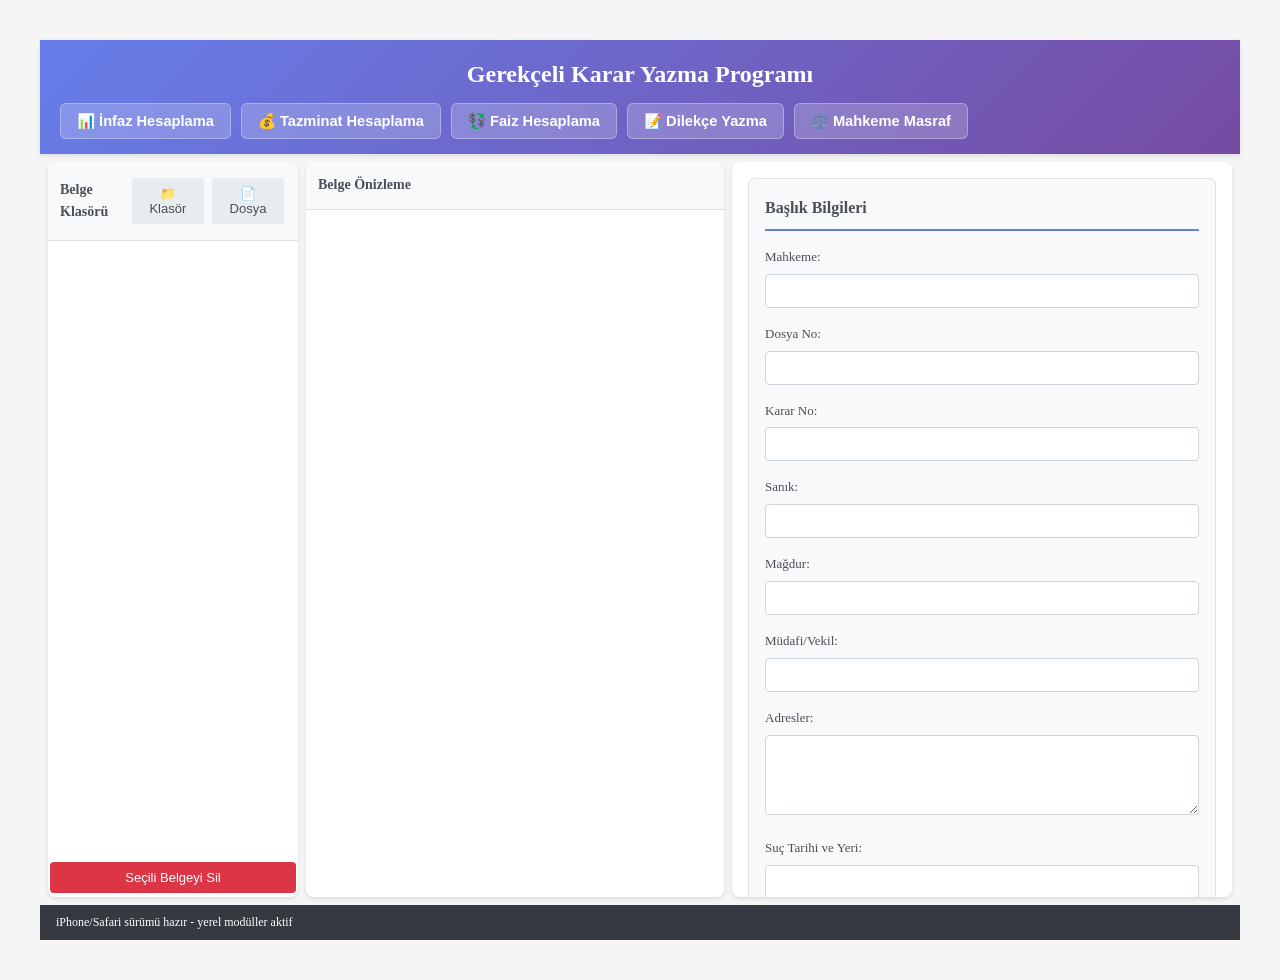
==== commit 82b1b4ae: "Revert "Akıllı klasör içe aktarma ve karar aktarım motoru eklendi" This reverts commit 750b93a32828d" ====
--- a/index.html
+++ b/index.html
@@ -1,38 +1,666 @@
 <!DOCTYPE html>
 <html lang="tr">
 <head>
-  <meta charset="UTF-8" />
-  <meta name="viewport" content="width=device-width, initial-scale=1.0" />
-  <title>Gerekçeli Karar Programı</title>
+    <meta charset="UTF-8">
+    <meta name="viewport" content="width=device-width, initial-scale=1.0">
+    <title>Gerekçeli Karar Yazma Programı</title>
+    <meta name="theme-color" content="#0f5f86">
+    <meta name="apple-mobile-web-app-capable" content="yes">
+    <meta name="apple-mobile-web-app-title" content="Karar Yazma">
+    <link rel="manifest" href="manifest.webmanifest">
+    <link rel="stylesheet" href="styles.css">
 </head>
 <body>
-  <!-- Placeholder: existing full content should be preserved in real repo update -->
-  <button id="btn-smart-import" class="btn-small">🧠 Akıllı Aktar</button>
-
-  <div id="modal-smart-import" class="modal">
-    <div class="modal-content large-modal">
-      <div class="modal-header">
-        <h2>🧠 Akıllı Klasör İçe Aktarma</h2>
-        <span class="close" data-modal="smart-import">&times;</span>
-      </div>
-      <div class="modal-body">
-        <div class="smart-import-info">
-          Dosya adı ve içerik örüntüsüne göre belge parçaları ilgili karar başlıklarıyla eşleştirilir.
-          Aktarma yalnızca seçtiğiniz satırlar için ve onayınızla yapılır.
+    <div class="container">
+        <header class="header">
+            <h1>Gerekçeli Karar Yazma Programı</h1>
+            <div class="toolbar">
+                <button id="btn-infaz" class="tool-btn">📊 İnfaz Hesaplama</button>
+                <button id="btn-tazminat" class="tool-btn">💰 Tazminat Hesaplama</button>
+                <button id="btn-faiz" class="tool-btn">💱 Faiz Hesaplama</button>
+                <button id="btn-dilekce" class="tool-btn">📝 Dilekçe Yazma</button>
+                <button id="btn-mahkeme-masraf" class="tool-btn">⚖️ Mahkeme Masraf</button>
+            </div>
+        </header>
+
+        <div class="main-content">
+            <div class="left-panel">
+                <div class="panel-header">
+                    <h3>Belge Klasörü</h3>
+                    <div style="display:flex;gap:4px;">
+                        <button id="btn-select-folder" class="btn-small">📁 Klasör</button>
+                        <button id="btn-select-file" class="btn-small">📄 Dosya</button>
+                    </div>
+                </div>
+                <div id="folder-tree" class="folder-tree"></div>
+                <button id="btn-delete" class="btn-danger">Seçili Belgeyi Sil</button>
+            </div>
+
+            <div class="center-panel">
+                <div class="panel-header">
+                    <h3>Belge Önizleme</h3>
+                </div>
+                <div id="preview" class="preview"></div>
+            </div>
+
+            <div class="right-panel">
+                <div class="scrollable-content">
+                    <div class="section">
+                        <h3>Başlık Bilgileri</h3>
+                        <div class="form-group">
+                            <label>Mahkeme:</label>
+                            <input type="text" id="mahkeme" class="form-input">
+                        </div>
+                        <div class="form-group">
+                            <label>Dosya No:</label>
+                            <input type="text" id="esas_no" class="form-input">
+                        </div>
+                        <div class="form-group">
+                            <label>Karar No:</label>
+                            <input type="text" id="karar_no" class="form-input">
+                        </div>
+                        <div class="form-group">
+                            <label>Sanık:</label>
+                            <input type="text" id="sanik_ad" class="form-input">
+                        </div>
+                        <div class="form-group">
+                            <label>Mağdur:</label>
+                            <input type="text" id="magdur_ad" class="form-input">
+                        </div>
+                        <div class="form-group">
+                            <label>Müdafi/Vekil:</label>
+                            <input type="text" id="avukatlar" class="form-input">
+                        </div>
+                        <div class="form-group">
+                            <label>Adresler:</label>
+                            <textarea id="adresler" class="form-textarea" rows="2"></textarea>
+                        </div>
+                        <div class="form-group">
+                            <label>Suç Tarihi ve Yeri:</label>
+                            <input type="text" id="suc_tarih_yer" class="form-input">
+                        </div>
+                        <div class="form-group">
+                            <label>Sevk Maddesi:</label>
+                            <input type="text" id="sevk_maddeleri" class="form-input">
+                        </div>
+                    </div>
+
+                    <div class="section">
+                        <h3>Ceza Hesaplama</h3>
+                        <div class="form-group">
+                            <label>Temel Ceza (Yıl):</label>
+                            <input type="number" id="ceza-yil" class="form-input" min="0" step="0.1">
+                        </div>
+                        <div class="form-group">
+                            <label>Temel Ceza (Ay):</label>
+                            <input type="number" id="ceza-ay" class="form-input" min="0" max="11" step="1">
+                        </div>
+                        <div class="form-group">
+                            <label>Temel Ceza (Gün):</label>
+                            <input type="number" id="ceza-gun" class="form-input" min="0" step="1">
+                        </div>
+                        <div class="form-group">
+                            <label>Para Cezası (Gün):</label>
+                            <input type="number" id="ceza-para-gun" class="form-input" min="0" step="1">
+                        </div>
+                        
+                        <div class="button-group">
+                            <h4>Artırımlar</h4>
+                            <button class="btn-small" data-action="add-artirim" data-madde="TCK 61" data-oran="0.5">TCK 61 (%50)</button>
+                            <button class="btn-small" data-action="add-artirim" data-madde="TCK 62" data-oran="0.5">TCK 62 (%50)</button>
+                        </div>
+                        
+                        <div class="button-group">
+                            <h4>İndirimler</h4>
+                            <button class="btn-small" data-action="add-indirim" data-madde="TCK 39" data-oran="0.25">TCK 39 (%25)</button>
+                            <button class="btn-small" data-action="add-indirim" data-madde="TCK 62" data-oran="0.166">TCK 62 (1/6)</button>
+                            <button class="btn-small" data-action="add-indirim" data-madde="TCK 29" data-oran="0.25">TCK 29 (%25)</button>
+                        </div>
+                        
+                        <button id="btn-hesapla-ceza" class="btn-primary">Ceza Hesapla</button>
+                        <div id="ceza-sonuc" class="result-box"></div>
+                        <button id="btn-cezayi-hukume-ekle" class="btn-secondary">Hesaplanan Cezayı Hüküm Bölümüne Ekle</button>
+                    </div>
+
+                    <div class="section">
+                        <h3>Bölümler</h3>
+                        <div class="form-group">
+                            <label>I. İddianame Özeti:</label>
+                            <textarea id="iddianame" class="form-textarea" rows="5"></textarea>
+                            <button class="btn-small" data-action="append-selection" data-section="iddianame">Seçili Metni Ekle</button>
+                        </div>
+                        <div class="form-group">
+                            <label>II. Sanık Savunması:</label>
+                            <textarea id="savunma" class="form-textarea" rows="5"></textarea>
+                            <button class="btn-small" data-action="append-selection" data-section="savunma">Seçili Metni Ekle</button>
+                        </div>
+                        <div class="form-group">
+                            <label>III. Tanık Beyanları:</label>
+                            <textarea id="tanik" class="form-textarea" rows="5"></textarea>
+                            <button class="btn-small" data-action="append-selection" data-section="tanik">Seçili Metni Ekle</button>
+                        </div>
+                        <div class="form-group">
+                            <label>IV. Adli Raporların Değerlendirilmesi:</label>
+                            <textarea id="rapor" class="form-textarea" rows="5"></textarea>
+                            <button class="btn-small" data-action="append-selection" data-section="rapor">Seçili Metni Ekle</button>
+                        </div>
+                        <div class="form-group">
+                            <label>V. Hukuki Gerekçe:</label>
+                            <textarea id="hukuki" class="form-textarea" rows="5"></textarea>
+                            <button class="btn-small" data-action="append-selection" data-section="hukuki">Seçili Metni Ekle</button>
+                        </div>
+                        <div class="form-group">
+                            <label>VI. Hüküm:</label>
+                            <textarea id="hukum" class="form-textarea" rows="5"></textarea>
+                            <button class="btn-small" data-action="append-selection" data-section="hukum">Seçili Metni Ekle</button>
+                        </div>
+                    </div>
+
+                    <div class="section">
+                        <h3>İşlemler</h3>
+                        <button id="btn-export-docx" class="btn-primary">Word'e Aktar (DOCX)</button>
+                        <button id="btn-export-html" class="btn-secondary">HTML Olarak Kaydet</button>
+                        <button id="btn-load-udf" class="btn-secondary">UDF Şablon Yükle</button>
+                        <button id="btn-update-preview" class="btn-secondary">Önizlemeyi Güncelle</button>
+                    </div>
+
+                    <div class="section">
+                        <h3>Gerekçeli Karar Taslağı</h3>
+                        <div id="template-preview" class="template-preview"></div>
+                    </div>
+                </div>
+            </div>
         </div>
-        <div id="smart-import-summary" class="smart-import-summary"></div>
-        <div id="smart-import-list" class="smart-import-list"></div>
-        <div class="smart-import-actions">
-          <button id="btn-apply-smart-import" class="btn-primary">Seçili Önerileri Bölümlere Aktar</button>
-          <button id="btn-close-smart-import" class="btn-secondary">Kapat</button>
+
+        <div class="status-bar">
+            <span id="status-text">Hazır</span>
         </div>
-      </div>
     </div>
-  </div>
-
-  <script src="faiz-engine.js"></script>
-  <script src="dilekce-engine.js"></script>
-  <script src="karar-import-engine.js"></script>
-  <script src="renderer.js"></script>
+
+    <!-- Modal Pencereler -->
+    <!-- İnfaz Hesaplama Modal -->
+    <div id="modal-infaz" class="modal">
+        <div class="modal-content large-modal infaz-modal">
+            <div class="modal-header">
+                <h2>📊 İnfaz Hesaplama</h2>
+                <span class="infaz-modul-etiket">TCK m.63 mahsup · 5275 m.107 yaş indirimi · m.108</span>
+                <span class="close" data-modal="infaz">&times;</span>
+            </div>
+            <div class="modal-body infaz-modal-body">
+                <div class="infaz-layout">
+                    <!-- Orta panel: ceza ve tarih bilgileri -->
+                    <div class="infaz-orta-panel">
+                        <div class="infaz-bilgi-banner">
+                            Bu sürümde <strong>TCK m.63 tutukluluk mahsubu</strong> ve
+                            <strong>5275 m.107 yaş indirimi</strong> (15 altı: 1=3 gün, 15-18: 1=2 gün) uygulanır.
+                            Takvim hesabı: yıl 365/366 gün, aylar gerçek uzunluklarıyla.
+                        </div>
+                        <div class="form-section">
+                            <h3>Ceza Bilgileri</h3>
+                            <div class="form-row">
+                                <div class="form-group">
+                                    <label>Ceza (Yıl):</label>
+                                    <input type="number" id="infaz-yil" class="form-input" min="0" max="100" value="0">
+                                </div>
+                                <div class="form-group">
+                                    <label>Ceza (Ay):</label>
+                                    <input type="number" id="infaz-ay" class="form-input" min="0" max="11" value="0">
+                                </div>
+                                <div class="form-group">
+                                    <label>Ceza (Gün):</label>
+                                    <input type="number" id="infaz-gun" class="form-input" min="0" max="365" value="0">
+                                </div>
+                            </div>
+                        </div>
+
+                        <div class="form-section">
+                            <h3>Tarih Bilgileri</h3>
+                            <div class="form-row">
+                                <div class="form-group">
+                                    <label>Suç Tarihi:</label>
+                                    <input type="date" id="infaz-suc-tarihi" class="form-input">
+                                </div>
+                                <div class="form-group">
+                                    <label>Cezaevi Giriş Tarihi:</label>
+                                    <input type="date" id="infaz-cezaevi-giris" class="form-input">
+                                </div>
+                            </div>
+                        </div>
+
+                        <div class="form-section infaz-mahsup-section">
+                            <h3>TCK m.63 — Tutukluluk Mahsubu</h3>
+                            <p class="infaz-not">Ceza infazına başlamadan önce tutuklu kalınan süre cezadan düşülür. Tahliye edilip sonra cezaevine girildiyse yalnızca tutukluluk süresi mahsup edilir.</p>
+                            <div class="form-row">
+                                <div class="form-group">
+                                    <label>Tutuklama Tarihi:</label>
+                                    <input type="date" id="infaz-tutuklama-tarihi" class="form-input">
+                                </div>
+                                <div class="form-group">
+                                    <label>Tutukluluk Tahliye Tarihi:</label>
+                                    <input type="date" id="infaz-tutukluluk-tahliye" class="form-input">
+                                </div>
+                            </div>
+                            <div class="form-group">
+                                <label>Mahsup Özeti (otomatik):</label>
+                                <input type="text" id="infaz-mahsup-ozet" class="form-input infaz-readonly infaz-mahsup-ozet-kutu" readonly placeholder="Tutuklama/tahliye tarihlerinden hesaplanır">
+                            </div>
+                            <div class="form-group">
+                                <label><input type="checkbox" id="infaz-manuel-mahsup"> Mahsup süresini manuel gir (yıl / ay / gün)</label>
+                            </div>
+                            <div id="infaz-manuel-mahsup-grup" class="form-row" style="display:none;">
+                                <div class="form-group">
+                                    <label>Mahsup (Yıl):</label>
+                                    <input type="number" id="infaz-mahsup-yil" class="form-input" min="0" value="0">
+                                </div>
+                                <div class="form-group">
+                                    <label>Mahsup (Ay):</label>
+                                    <input type="number" id="infaz-mahsup-ay" class="form-input" min="0" max="11" value="0">
+                                </div>
+                                <div class="form-group">
+                                    <label>Mahsup (Gün):</label>
+                                    <input type="number" id="infaz-mahsup-gun" class="form-input" min="0" value="0">
+                                </div>
+                            </div>
+                        </div>
+
+                        <div class="form-section infaz-yas-section">
+                            <h3>5275 m.107 — Yaş ve Fiili İnfaz İndirimi</h3>
+                            <p class="infaz-not">18 yaşından küçüklerde cezaevinde geçen her gün, yaşa göre katlanarak sayılır. Doğum tarihi giriniz.</p>
+                            <div class="form-group">
+                                <label>Doğum Tarihi:</label>
+                                <input type="date" id="infaz-dogum-tarihi" class="form-input">
+                            </div>
+                            <div id="infaz-yas-info" class="infaz-yas-info">
+                                Doğum tarihi girildiğinde yaş grubu ve m.107 indirimi burada gösterilir.
+                            </div>
+                            <div id="infaz-yas-badge" class="infaz-yas-badge" style="display:none;"></div>
+                        </div>
+
+                        <div class="form-section">
+                            <h3>Hesaplanan Tarihler</h3>
+                            <div class="form-row">
+                                <div class="form-group">
+                                    <label>Koşullu Salıverilme Tarihi:</label>
+                                    <input type="text" id="infaz-kosullu-tarih" class="form-input infaz-readonly" readonly placeholder="Hesaplanacak">
+                                </div>
+                                <div class="form-group">
+                                    <label>Hakederek Tahliye Tarihi:</label>
+                                    <input type="text" id="infaz-hakederek-tarih" class="form-input infaz-readonly" readonly placeholder="Hesaplanacak">
+                                </div>
+                            </div>
+                            <div class="form-row">
+                                <div class="form-group">
+                                    <label>Denetimli Serbestlik Bitişi:</label>
+                                    <input type="text" id="infaz-tahliye-tarih" class="form-input infaz-readonly" readonly placeholder="Denetimli seçilirse">
+                                </div>
+                            </div>
+                        </div>
+
+                        <div class="form-section">
+                            <h3>5275 m.108 — Otomatik İnfaz Oranı</h3>
+                            <div id="infaz-rejim-bilgi" class="infaz-rejim-bilgi">
+                                Suç tarihine göre infaz oranı otomatik belirlenir.
+                            </div>
+                            <div class="form-row infaz-oran-ozet">
+                                <div class="form-group">
+                                    <label>Uygulanan Oran:</label>
+                                    <input type="text" id="infaz-oran-goster" class="form-input infaz-readonly" readonly value="—">
+                                </div>
+                                <div class="form-group">
+                                    <label>Madde Açıklaması:</label>
+                                    <input type="text" id="infaz-madde-aciklama" class="form-input infaz-readonly" readonly value="—">
+                                </div>
+                            </div>
+                            <div class="form-group">
+                                <label><input type="checkbox" id="infaz-manuel-oran"> Manuel oran seç (otomatik yerine)</label>
+                            </div>
+                            <div id="infaz-manuel-oran-grup" class="radio-group" style="display:none;">
+                                <label><input type="radio" name="infaz-orani" value="0.5" checked> 1/2 (m.107/2 genel)</label>
+                                <label><input type="radio" name="infaz-orani" value="0.667"> 2/3 (m.107/2 istisna / m.108/1 tekerrür)</label>
+                                <label><input type="radio" name="infaz-orani" value="0.75"> 3/4 (m.108/9 istisna suç)</label>
+                            </div>
+                        </div>
+                    </div>
+
+                    <!-- Yan panel: istisna suçlar ve özel durumlar -->
+                    <div class="infaz-yan-panel">
+                        <div class="form-section">
+                            <h3>İstisna Suçlar (m.108/9)</h3>
+                            <div class="checkbox-group">
+                                <label><input type="checkbox" id="infaz-tck102" class="infaz-istisna"> TCK 102 — Cinsel Saldırı</label>
+                                <label><input type="checkbox" id="infaz-tck103" class="infaz-istisna"> TCK 103 — Çocukların Cinsel İstismarı</label>
+                                <label><input type="checkbox" id="infaz-tck104" class="infaz-istisna"> TCK 104 — Reşit Olmayanla Cinsel İlişki</label>
+                                <label><input type="checkbox" id="infaz-tck188" class="infaz-istisna"> TCK 188 — Uyuşturucu/Uyarıcı Madde</label>
+                                <label><input type="checkbox" id="infaz-teror" class="infaz-istisna"> Terör suçları (3713 s.k.)</label>
+                                <label><input type="checkbox" id="infaz-orgut" class="infaz-istisna"> Örgüt suçları (m.107/4)</label>
+                            </div>
+                            <p class="infaz-not">15-18 yaş grubunda istisna suçlarda oran 3/4 olarak uygulanır (7242 sonrası).</p>
+                        </div>
+
+                        <div class="form-section">
+                            <h3>Özel Durumlar</h3>
+                            <div class="checkbox-group">
+                                <label><input type="checkbox" id="infaz-tekerrur"> Tekerrür (m.108/1)</label>
+                                <label><input type="checkbox" id="infaz-ikinci-tekerrur"> İkinci tekerrür (m.108/13)</label>
+                                <label><input type="checkbox" id="infaz-denetimli"> Denetimli Serbestlik (m.105/A)</label>
+                            </div>
+                            <input type="hidden" id="infaz-yas-grubu" value="Normal">
+                        </div>
+                    </div>
+                </div>
+
+                <div class="infaz-actions">
+                    <button id="btn-hesapla-infaz" class="btn-primary">Hesapla</button>
+                </div>
+                <div id="infaz-hesap-ozet" class="infaz-hesap-ozet" style="display:none;">
+                    <h3>Hesaplama Özeti</h3>
+                    <div class="infaz-ozet-grid">
+                        <div class="infaz-ozet-kutu"><span class="infaz-ozet-baslik">Toplam Ceza</span><span id="ozet-toplam-ceza" class="infaz-ozet-deger">—</span></div>
+                        <div class="infaz-ozet-kutu infaz-ozet-mahsup"><span class="infaz-ozet-baslik">TCK m.63 Mahsup</span><span id="ozet-mahsup" class="infaz-ozet-deger">—</span></div>
+                        <div class="infaz-ozet-kutu"><span class="infaz-ozet-baslik">Kalan Ceza</span><span id="ozet-kalan-ceza" class="infaz-ozet-deger">—</span></div>
+                        <div class="infaz-ozet-kutu infaz-ozet-yas"><span class="infaz-ozet-baslik">5275 m.107 Yaş</span><span id="ozet-yas-indirimi" class="infaz-ozet-deger">—</span></div>
+                        <div class="infaz-ozet-kutu"><span class="infaz-ozet-baslik">Koşullu Salıverilme</span><span id="ozet-kosullu" class="infaz-ozet-deger">—</span></div>
+                        <div class="infaz-ozet-kutu"><span class="infaz-ozet-baslik">Hakederek Tahliye</span><span id="ozet-hakederek" class="infaz-ozet-deger">—</span></div>
+                    </div>
+                </div>
+                <div id="infaz-sonuc" class="result-box infaz-sonuc" style="display:none;"></div>
+            </div>
+        </div>
+    </div>
+
+    <!-- Tazminat Hesaplama Modal -->
+    <div id="modal-tazminat" class="modal">
+        <div class="modal-content large-modal">
+            <div class="modal-header">
+                <h2>💰 Tazminat Hesaplama (CMK 141-142)</h2>
+                <span class="close" data-modal="tazminat">&times;</span>
+            </div>
+            <div class="modal-body">
+                <div class="form-section">
+                    <h3>Hesaplama Türü</h3>
+                    <div class="radio-group">
+                        <label><input type="radio" name="tazminat-turu" value="beraat" checked> Beraat Tazminatı</label>
+                        <label><input type="radio" name="tazminat-turu" value="el-koyma"> El Koyma Tazminatı</label>
+                    </div>
+                </div>
+                
+                <div id="tazminat-beraat">
+                    <div class="form-section">
+                        <h3>Beraat Tazminatı Bilgileri</h3>
+                        <div class="form-group">
+                            <label>Suç Tarihi:</label>
+                            <input type="date" id="tazminat-suc-tarihi" class="form-input">
+                        </div>
+                        <div class="form-group">
+                            <label>Gözaltı Tarihi:</label>
+                            <input type="date" id="tazminat-gozalti" class="form-input">
+                        </div>
+                        <div class="form-group">
+                            <label>Tutuklama Tarihi:</label>
+                            <input type="date" id="tazminat-tutuklama" class="form-input">
+                        </div>
+                        <div class="form-group">
+                            <label>Tahliye Tarihi:</label>
+                            <input type="date" id="tazminat-tahliye" class="form-input">
+                        </div>
+                    </div>
+                </div>
+                
+                <div id="tazminat-el-koyma" style="display:none;">
+                    <div class="form-section">
+                        <h3>El Koyma Tazminatı Bilgileri</h3>
+                        <div class="form-group">
+                            <label>Suç Tarihi:</label>
+                            <input type="date" id="tazminat-el-koyma-suc-tarihi" class="form-input">
+                        </div>
+                        <div class="form-group">
+                            <label>El Koyma Tarihi:</label>
+                            <input type="date" id="tazminat-el-koyma-tarihi" class="form-input">
+                        </div>
+                        <div class="form-group">
+                            <label>Karar Kaldırılma Tarihi:</label>
+                            <input type="date" id="tazminat-karar-kaldirilma" class="form-input">
+                        </div>
+                        <div class="form-group">
+                            <label>Mal Değeri (TL):</label>
+                            <input type="number" id="tazminat-mal-degeri" class="form-input" min="0" step="0.01">
+                        </div>
+                    </div>
+                </div>
+                
+                <button id="btn-hesapla-tazminat" class="btn-primary">Hesapla</button>
+                <div id="tazminat-sonuc" class="result-box" style="display:none;"></div>
+            </div>
+        </div>
+    </div>
+
+    <!-- Faiz Hesaplama Modal -->
+    <div id="modal-faiz" class="modal">
+        <div class="modal-content large-modal">
+            <div class="modal-header">
+                <h2>💱 İki Tarih Arası Faiz Hesaplama</h2>
+                <span class="close" data-modal="faiz">&times;</span>
+            </div>
+            <div class="modal-body">
+                <div class="faiz-info-banner">
+                    <strong>2026 oranları güncel:</strong> Yasal (avans) %39,75 — Reeskont %38,75
+                    <span class="faiz-info-kaynak">TCMB 20.12.2025</span>
+                </div>
+
+                <div class="form-row faiz-toolbar">
+                    <button type="button" id="btn-faiz-oran" class="btn-secondary btn-small">📋 Oran Tablosu</button>
+                    <button type="button" id="btn-faiz-kanun" class="btn-secondary btn-small">📜 Kanun Özeti</button>
+                </div>
+
+                <div class="form-section">
+                    <h3>Faiz Türü</h3>
+                    <div class="radio-group">
+                        <label><input type="radio" name="faiz-turu" value="yasal" checked> Yasal Faiz</label>
+                        <label><input type="radio" name="faiz-turu" value="reeskont"> Reeskont Faiz</label>
+                        <label><input type="radio" name="faiz-turu" value="her-ikisi"> Her İkisi</label>
+                    </div>
+                </div>
+
+                <div class="form-row">
+                    <div class="form-group">
+                        <label>Ana Para (TL):</label>
+                        <input type="number" id="faiz-ana-para" class="form-input" min="0" step="0.01" placeholder="0,00">
+                    </div>
+                    <div class="form-group">
+                        <label>Başlangıç Tarihi:</label>
+                        <input type="date" id="faiz-baslangic" class="form-input">
+                    </div>
+                    <div class="form-group">
+                        <label>Bitiş Tarihi:</label>
+                        <input type="date" id="faiz-bitis" class="form-input">
+                    </div>
+                </div>
+
+                <div class="form-row faiz-actions">
+                    <button id="btn-hesapla-faiz" class="btn-primary">Hesapla</button>
+                    <button type="button" id="btn-faiz-kopyala" class="btn-secondary" style="display:none;">Detayı Kopyala</button>
+                </div>
+
+                <div id="faiz-ozet" class="faiz-ozet-grid" style="display:none;">
+                    <div class="faiz-ozet-kutu">
+                        <span class="faiz-ozet-label">Yasal Faiz</span>
+                        <span id="faiz-ozet-yasal" class="faiz-ozet-deger">—</span>
+                    </div>
+                    <div class="faiz-ozet-kutu">
+                        <span class="faiz-ozet-label">Reeskont Faiz</span>
+                        <span id="faiz-ozet-reeskont" class="faiz-ozet-deger">—</span>
+                    </div>
+                    <div class="faiz-ozet-kutu faiz-ozet-toplam">
+                        <span class="faiz-ozet-label">Toplam (Ana Para + Faiz)</span>
+                        <span id="faiz-ozet-toplam" class="faiz-ozet-deger">—</span>
+                    </div>
+                </div>
+
+                <pre id="faiz-detay" class="faiz-detay-pre" style="display:none;"></pre>
+                <div id="faiz-sonuc" class="result-box" style="display:none;"></div>
+
+                <div id="faiz-metin-modal" class="faiz-metin-overlay" style="display:none;">
+                    <div class="faiz-metin-panel">
+                        <div class="faiz-metin-header">
+                            <h3 id="faiz-metin-baslik">Bilgi</h3>
+                            <button type="button" id="btn-faiz-metin-kapat" class="btn-small">&times;</button>
+                        </div>
+                        <pre id="faiz-metin-icerik" class="faiz-metin-pre"></pre>
+                    </div>
+                </div>
+            </div>
+        </div>
+    </div>
+
+    <!-- Dilekçe Yazma Modal -->
+    <div id="modal-dilekce" class="modal">
+        <div class="modal-content large-modal">
+            <div class="modal-header">
+                <h2>📝 Dilekçe Yazma</h2>
+                <span class="close" data-modal="dilekce">&times;</span>
+            </div>
+            <div class="modal-body">
+                <div class="form-section">
+                    <h3>Dilekçe Türü</h3>
+                    <div class="form-group">
+                        <select id="dilekce-turu" class="form-input">
+                            <option value="istinaf">İstinaf Dilekçesi (CMK 272)</option>
+                            <option value="temyiz">Temyiz Dilekçesi (CMK 286)</option>
+                            <option value="savunma">Savunma Dilekçesi</option>
+                            <option value="mudafilik">Müdafi Dilekçesi</option>
+                            <option value="tazminat">Tazminat Dilekçesi (CMK 141-142)</option>
+                            <option value="delil">Delil Sunma Dilekçesi</option>
+                            <option value="genel">Genel Dilekçe</option>
+                        </select>
+                    </div>
+                </div>
+
+                <div class="form-row">
+                    <div class="form-group">
+                        <label>Mahkeme:</label>
+                        <input type="text" id="dilekce-mahkeme" class="form-input" placeholder="Örn: ... Ağır Ceza Mahkemesi">
+                    </div>
+                    <div class="form-group">
+                        <label>Üst Mahkeme (İstinaf/Temyiz):</label>
+                        <input type="text" id="dilekce-ust-mahkeme" class="form-input" placeholder="Örn: ... Bölge Adliye Mahkemesi">
+                    </div>
+                </div>
+
+                <div class="form-row">
+                    <div class="form-group">
+                        <label>Esas No:</label>
+                        <input type="text" id="dilekce-esas-no" class="form-input">
+                    </div>
+                    <div class="form-group">
+                        <label>Karar No:</label>
+                        <input type="text" id="dilekce-karar-no" class="form-input">
+                    </div>
+                </div>
+
+                <div class="form-row">
+                    <div class="form-group">
+                        <label>Dilekçe Sahibi / Sanık:</label>
+                        <input type="text" id="dilekce-sahibi" class="form-input">
+                    </div>
+                    <div class="form-group">
+                        <label>Müdafi / Vekil:</label>
+                        <input type="text" id="dilekce-mudafi" class="form-input">
+                    </div>
+                </div>
+
+                <div class="form-group">
+                    <label>Adres:</label>
+                    <textarea id="dilekce-adres" class="form-textarea" rows="2"></textarea>
+                </div>
+
+                <div class="form-row">
+                    <div class="form-group">
+                        <label>Konu:</label>
+                        <input type="text" id="dilekce-konu" class="form-input" placeholder="Dilekçe konusu">
+                    </div>
+                    <div class="form-group">
+                        <label>Tebliğ / Dilekçe Tarihi:</label>
+                        <input type="date" id="dilekce-teblig-tarihi" class="form-input">
+                    </div>
+                </div>
+
+                <div class="form-group">
+                    <label>Ek Açıklamalar / Gerekçeler:</label>
+                    <textarea id="dilekce-ek" class="form-textarea" rows="4" placeholder="Dilekçe gerekçelerinizi buraya yazın"></textarea>
+                </div>
+
+                <div class="form-row faiz-actions">
+                    <button id="btn-dilekce-olustur" class="btn-primary">Şablon Oluştur</button>
+                    <button type="button" id="btn-dilekce-kopyala" class="btn-secondary" style="display:none;">Kopyala</button>
+                    <button type="button" id="btn-dilekce-kaydet" class="btn-secondary" style="display:none;">Kaydet (.txt)</button>
+                    <button type="button" id="btn-dilekce-savunmaya-ekle" class="btn-secondary" style="display:none;">Savunmaya Ekle</button>
+                </div>
+
+                <div class="form-group" style="margin-top:12px;">
+                    <label>Dilekçe Metni:</label>
+                    <textarea id="dilekce-metin" class="form-textarea dilekce-metin" rows="18" placeholder="Şablon oluştur butonuna basın veya doğrudan yazın"></textarea>
+                </div>
+            </div>
+        </div>
+    </div>
+
+    <!-- Mahkeme Masraf Hesaplama Modal -->
+    <div id="modal-mahkeme-masraf" class="modal">
+        <div class="modal-content large-modal">
+            <div class="modal-header">
+                <h2>⚖️ Mahkeme Masraf Hesaplama</h2>
+                <span class="close" data-modal="mahkeme-masraf">&times;</span>
+            </div>
+            <div class="modal-body">
+                <div class="form-section">
+                    <h3>Dava Bilgileri</h3>
+                    <div class="form-group">
+                        <label>Dava Değeri (TL):</label>
+                        <input type="number" id="masraf-dava-degeri" class="form-input" min="0" step="0.01">
+                    </div>
+                    <div class="form-group">
+                        <label>Hüküm Altına Alınan Miktar (TL):</label>
+                        <input type="number" id="masraf-hukum-miktari" class="form-input" min="0" step="0.01">
+                    </div>
+                    <div class="form-group">
+                        <label>Kabul Oranı (%):</label>
+                        <input type="number" id="masraf-kabul-orani" class="form-input" min="0" max="100" value="100" step="0.1">
+                    </div>
+                </div>
+                
+                <div class="form-section">
+                    <h3>Masraflar</h3>
+                    <div class="form-group">
+                        <label>PTT Tebligat Sayısı:</label>
+                        <input type="number" id="masraf-tebligat-sayisi" class="form-input" min="0" value="0">
+                    </div>
+                    <div class="form-group">
+                        <label>Tebligat Türü:</label>
+                        <select id="masraf-tebligat-turu" class="form-input">
+                            <option value="normal">Normal (210 TL)</option>
+                            <option value="hizli">Hızlı (420 TL)</option>
+                            <option value="elektronik">Elektronik (15 TL)</option>
+                        </select>
+                    </div>
+                    <div class="form-group">
+                        <label>Keşif Masrafı (TL):</label>
+                        <input type="number" id="masraf-kesif" class="form-input" min="0" step="0.01" value="0">
+                    </div>
+                </div>
+                
+                <button id="btn-hesapla-masraf" class="btn-primary">Hesapla</button>
+                <div id="masraf-sonuc" class="result-box" style="display:none;"></div>
+            </div>
+        </div>
+    </div>
+
+    <script src="faiz-engine.js"></script>
+    <script src="dilekce-engine.js"></script>
+    <script src="renderer.js"></script>
+    <script>
+        if ('serviceWorker' in navigator && location.protocol !== 'file:') {
+            navigator.serviceWorker.register('./sw.js').catch(() => {});
+        }
+    </script>
 </body>
 </html>
--- a/styles.css
+++ b/styles.css
@@ -0,0 +1,890 @@
+* {
+    margin: 0;
+    padding: 0;
+    box-sizing: border-box;
+}
+
+body {
+    font-family: 'Segoe UI', Tahoma, Geneva, Verdana, sans-serif;
+    background-color: #f5f5f5;
+    overflow: hidden;
+}
+
+.container {
+    display: flex;
+    flex-direction: column;
+    height: 100vh;
+}
+
+.header {
+    background: linear-gradient(135deg, #667eea 0%, #764ba2 100%);
+    color: white;
+    padding: 15px 20px;
+    box-shadow: 0 2px 4px rgba(0,0,0,0.1);
+}
+
+.header h1 {
+    font-size: 24px;
+    margin-bottom: 10px;
+}
+
+.toolbar {
+    display: flex;
+    gap: 10px;
+    flex-wrap: wrap;
+}
+
+.tool-btn {
+    background-color: rgba(255, 255, 255, 0.2);
+    border: 1px solid rgba(255, 255, 255, 0.3);
+    color: white;
+    padding: 8px 16px;
+    border-radius: 6px;
+    cursor: pointer;
+    font-size: 11pt;
+    font-weight: bold;
+    transition: background-color 0.2s;
+}
+
+.tool-btn:hover {
+    background-color: rgba(255, 255, 255, 0.3);
+}
+
+.main-content {
+    display: flex;
+    flex: 1;
+    overflow: hidden;
+    gap: 8px;
+    padding: 8px;
+}
+
+.left-panel, .center-panel, .right-panel {
+    background: white;
+    border-radius: 8px;
+    box-shadow: 0 2px 4px rgba(0,0,0,0.1);
+    display: flex;
+    flex-direction: column;
+    overflow: hidden;
+}
+
+.left-panel {
+    width: 250px;
+    min-width: 200px;
+}
+
+.center-panel {
+    flex: 1;
+    min-width: 300px;
+}
+
+.right-panel {
+    width: 500px;
+    min-width: 400px;
+}
+
+.panel-header {
+    padding: 12px;
+    background-color: #f8f9fa;
+    border-bottom: 1px solid #dee2e6;
+    display: flex;
+    justify-content: space-between;
+    align-items: center;
+}
+
+.panel-header h3 {
+    font-size: 14px;
+    font-weight: 600;
+    color: #495057;
+}
+
+.folder-tree {
+    flex: 1;
+    overflow-y: auto;
+    padding: 8px;
+}
+
+.folder-item {
+    padding: 6px 8px;
+    cursor: pointer;
+    border-radius: 4px;
+    margin: 2px 0;
+    user-select: none;
+}
+
+.folder-item:hover {
+    background-color: #e9ecef;
+}
+
+.folder-item.selected {
+    background-color: #667eea;
+    color: white;
+}
+
+.preview {
+    flex: 1;
+    padding: 20px;
+    overflow-y: auto;
+    font-family: 'Times New Roman', serif;
+    font-size: 12pt;
+    line-height: 1.6;
+    background-color: #fff;
+}
+
+.scrollable-content {
+    flex: 1;
+    overflow-y: auto;
+    padding: 16px;
+}
+
+.section {
+    margin-bottom: 24px;
+    padding: 16px;
+    background-color: #f8f9fa;
+    border-radius: 6px;
+    border: 1px solid #dee2e6;
+}
+
+.section h3 {
+    font-size: 16px;
+    margin-bottom: 16px;
+    color: #495057;
+    border-bottom: 2px solid #667eea;
+    padding-bottom: 8px;
+}
+
+.section h4 {
+    font-size: 14px;
+    margin: 12px 0 8px 0;
+    color: #6c757d;
+}
+
+.form-group {
+    margin-bottom: 16px;
+}
+
+.form-group label {
+    display: block;
+    margin-bottom: 6px;
+    font-size: 13px;
+    font-weight: 500;
+    color: #495057;
+}
+
+.form-input, .form-textarea {
+    width: 100%;
+    padding: 8px 12px;
+    border: 1px solid #ced4da;
+    border-radius: 4px;
+    font-size: 13px;
+    font-family: inherit;
+}
+
+.form-input:focus, .form-textarea:focus {
+    outline: none;
+    border-color: #667eea;
+    box-shadow: 0 0 0 3px rgba(102, 126, 234, 0.1);
+}
+
+.form-textarea {
+    resize: vertical;
+    min-height: 80px;
+}
+
+.button-group {
+    margin: 12px 0;
+}
+
+.btn-small, .btn-primary, .btn-secondary, .btn-danger {
+    padding: 8px 16px;
+    border: none;
+    border-radius: 4px;
+    cursor: pointer;
+    font-size: 13px;
+    font-weight: 500;
+    transition: all 0.2s;
+    margin: 4px 2px;
+}
+
+.btn-small {
+    background-color: #e9ecef;
+    color: #495057;
+}
+
+.btn-small:hover {
+    background-color: #dee2e6;
+}
+
+.btn-primary {
+    background-color: #667eea;
+    color: white;
+}
+
+.btn-primary:hover {
+    background-color: #5568d3;
+}
+
+.btn-secondary {
+    background-color: #6c757d;
+    color: white;
+}
+
+.btn-secondary:hover {
+    background-color: #5a6268;
+}
+
+.btn-danger {
+    background-color: #dc3545;
+    color: white;
+}
+
+.btn-danger:hover {
+    background-color: #c82333;
+}
+
+.result-box {
+    margin: 12px 0;
+    padding: 12px;
+    background-color: #e7f3ff;
+    border: 1px solid #b3d9ff;
+    border-radius: 4px;
+    font-weight: bold;
+    color: #1976d2;
+}
+
+.template-preview {
+    padding: 16px;
+    background-color: white;
+    border: 1px solid #dee2e6;
+    border-radius: 4px;
+    font-family: 'Times New Roman', serif;
+    font-size: 12pt;
+    line-height: 1.6;
+    min-height: 200px;
+    max-height: 400px;
+    overflow-y: auto;
+}
+
+.status-bar {
+    background-color: #343a40;
+    color: white;
+    padding: 8px 16px;
+    font-size: 12px;
+}
+
+/* Scrollbar styling */
+::-webkit-scrollbar {
+    width: 8px;
+    height: 8px;
+}
+
+::-webkit-scrollbar-track {
+    background: #f1f1f1;
+}
+
+::-webkit-scrollbar-thumb {
+    background: #888;
+    border-radius: 4px;
+}
+
+::-webkit-scrollbar-thumb:hover {
+    background: #555;
+}
+
+/* Modal Styles */
+.modal {
+    display: none;
+    position: fixed;
+    z-index: 10000;
+    left: 0;
+    top: 0;
+    width: 100%;
+    height: 100%;
+    overflow: auto;
+    background-color: rgba(0,0,0,0.5);
+}
+
+.modal-content {
+    background-color: #fefefe;
+    margin: 5% auto;
+    padding: 0;
+    border: 1px solid #888;
+    border-radius: 8px;
+    width: 90%;
+    max-width: 800px;
+    max-height: 85vh;
+    display: flex;
+    flex-direction: column;
+    box-shadow: 0 4px 6px rgba(0,0,0,0.1);
+}
+
+.modal-content.large-modal {
+    max-width: 1000px;
+}
+
+.modal-header {
+    padding: 20px;
+    background: linear-gradient(135deg, #667eea 0%, #764ba2 100%);
+    color: white;
+    border-radius: 8px 8px 0 0;
+    display: flex;
+    align-items: center;
+    flex-wrap: wrap;
+    gap: 8px;
+    justify-content: space-between;
+    align-items: center;
+}
+
+.modal-header h2 {
+    margin: 0;
+    font-size: 20px;
+}
+
+.close {
+    color: white;
+    font-size: 28px;
+    font-weight: bold;
+    cursor: pointer;
+    line-height: 1;
+}
+
+.close:hover,
+.close:focus {
+    color: #f0f0f0;
+    text-decoration: none;
+}
+
+.modal-body {
+    padding: 20px;
+    overflow-y: auto;
+    flex: 1;
+}
+
+.form-section {
+    margin-bottom: 24px;
+    padding: 16px;
+    background-color: #f8f9fa;
+    border-radius: 6px;
+    border: 1px solid #dee2e6;
+}
+
+.form-section h3 {
+    font-size: 16px;
+    margin-bottom: 12px;
+    color: #495057;
+    border-bottom: 2px solid #667eea;
+    padding-bottom: 8px;
+}
+
+.form-row {
+    display: flex;
+    gap: 16px;
+    flex-wrap: wrap;
+}
+
+.form-row .form-group {
+    flex: 1;
+    min-width: 150px;
+}
+
+.radio-group, .checkbox-group {
+    display: flex;
+    flex-direction: column;
+    gap: 8px;
+}
+
+.radio-group label, .checkbox-group label {
+    display: flex;
+    align-items: center;
+    gap: 8px;
+    padding: 8px;
+    background-color: white;
+    border-radius: 4px;
+    cursor: pointer;
+    transition: background-color 0.2s;
+}
+
+.radio-group label:hover, .checkbox-group label:hover {
+    background-color: #e9ecef;
+}
+
+.radio-group input[type="radio"],
+.checkbox-group input[type="checkbox"] {
+    margin: 0;
+    cursor: pointer;
+}
+
+select.form-input {
+    width: 100%;
+    padding: 8px 12px;
+    border: 1px solid #ced4da;
+    border-radius: 4px;
+    font-size: 13px;
+    background-color: white;
+}
+
+/* İnfaz modal — orta / yan panel düzeni */
+.infaz-modul-etiket {
+    font-size: 11px;
+    opacity: 0.9;
+    margin-left: 12px;
+    flex: 1;
+}
+
+.infaz-bilgi-banner {
+    background: linear-gradient(135deg, #fff8e1 0%, #e8f5e9 100%);
+    border: 1px solid #c8e6c9;
+    border-radius: 8px;
+    padding: 12px 14px;
+    margin-bottom: 12px;
+    font-size: 12px;
+    line-height: 1.5;
+    color: #37474f;
+}
+
+.infaz-mahsup-section {
+    background: #fff8e1 !important;
+    border-color: #ffcc80 !important;
+}
+
+.infaz-mahsup-section h3 {
+    color: #e65100;
+    border-bottom-color: #ff9800;
+}
+
+.infaz-mahsup-ozet-kutu {
+    font-weight: bold;
+    color: #e65100;
+}
+
+.infaz-yas-section {
+    background: #e3f2fd !important;
+    border-color: #90caf9 !important;
+}
+
+.infaz-yas-section h3 {
+    color: #1565c0;
+    border-bottom-color: #42a5f5;
+}
+
+.infaz-yas-info {
+    padding: 10px 12px;
+    background: white;
+    border-radius: 6px;
+    border: 1px dashed #90caf9;
+    font-size: 12px;
+    margin-top: 8px;
+    color: #546e7a;
+}
+
+.infaz-yas-info.aktif {
+    border-color: #42a5f5;
+    background: #e3f2fd;
+    color: #0d47a1;
+    font-weight: 500;
+}
+
+.infaz-yas-info.yetiskin {
+    border-color: #bdbdbd;
+    background: #fafafa;
+}
+
+.infaz-hesap-ozet {
+    margin-top: 16px;
+    padding: 16px;
+    background: #f1f8e9;
+    border: 2px solid #7cb342;
+    border-radius: 8px;
+}
+
+.infaz-hesap-ozet h3 {
+    margin-bottom: 12px;
+    color: #33691e;
+    font-size: 15px;
+}
+
+.infaz-ozet-grid {
+    display: grid;
+    grid-template-columns: repeat(auto-fit, minmax(200px, 1fr));
+    gap: 10px;
+}
+
+.infaz-ozet-kutu {
+    background: white;
+    border-radius: 6px;
+    padding: 10px 12px;
+    border: 1px solid #dee2e6;
+}
+
+.infaz-ozet-kutu.infaz-ozet-mahsup {
+    border-color: #ff9800;
+    background: #fff8e1;
+}
+
+.infaz-ozet-kutu.infaz-ozet-yas {
+    border-color: #42a5f5;
+    background: #e3f2fd;
+}
+
+.infaz-ozet-baslik {
+    display: block;
+    font-size: 11px;
+    color: #666;
+    margin-bottom: 4px;
+    text-transform: uppercase;
+    letter-spacing: 0.03em;
+}
+
+.infaz-ozet-deger {
+    display: block;
+    font-size: 13px;
+    font-weight: 600;
+    color: #212529;
+    line-height: 1.4;
+}
+
+.infaz-modal {
+    max-width: 1100px;
+}
+
+.infaz-layout {
+    display: grid;
+    grid-template-columns: 1.4fr 1fr;
+    gap: 16px;
+    align-items: start;
+}
+
+.infaz-orta-panel,
+.infaz-yan-panel {
+    display: flex;
+    flex-direction: column;
+    gap: 0;
+}
+
+.infaz-readonly {
+    background-color: #e9ecef;
+    color: #495057;
+    cursor: default;
+}
+
+.infaz-rejim-bilgi {
+    background: #e8f4fd;
+    border: 1px solid #90caf9;
+    border-radius: 4px;
+    padding: 10px 12px;
+    font-size: 13px;
+    margin-bottom: 12px;
+    color: #1565c0;
+}
+
+.infaz-yas-badge {
+    margin-top: 10px;
+    padding: 8px 12px;
+    border-radius: 4px;
+    font-size: 13px;
+    font-weight: 600;
+}
+
+.infaz-yas-badge.cocuk {
+    background: #fff3e0;
+    border: 1px solid #ffb74d;
+    color: #e65100;
+}
+
+.infaz-yas-badge.normal {
+    background: #e8f5e9;
+    border: 1px solid #81c784;
+    color: #2e7d32;
+}
+
+.infaz-not {
+    font-size: 12px;
+    color: #6c757d;
+    margin-top: 8px;
+    margin-bottom: 0;
+}
+
+.infaz-oran-ozet .form-group {
+    min-width: 180px;
+}
+
+.infaz-actions {
+    margin-top: 16px;
+    padding-top: 12px;
+    border-top: 1px solid #dee2e6;
+}
+
+.infaz-sonuc {
+    margin-top: 12px;
+    white-space: pre-line;
+    font-family: inherit;
+    line-height: 1.6;
+}
+
+.dilekce-metin {
+    font-family: 'Times New Roman', Georgia, serif;
+    font-size: 12pt;
+    line-height: 1.6;
+    white-space: pre-wrap;
+}
+
+.infaz-sonuc.infaz-sonuc-hata {
+    background: #fff3f3;
+    border-color: #f5c2c7;
+    color: #842029;
+}
+
+@media (max-width: 900px) {
+    .infaz-layout {
+        grid-template-columns: 1fr;
+    }
+}
+
+/* Faiz modal */
+.faiz-info-banner {
+    background: linear-gradient(135deg, #e3f2fd 0%, #f3e5f5 100%);
+    border: 1px solid #90caf9;
+    border-radius: 6px;
+    padding: 10px 14px;
+    margin-bottom: 12px;
+    font-size: 13px;
+    color: #1565c0;
+}
+
+.faiz-info-kaynak {
+    display: block;
+    font-size: 11px;
+    color: #5c6bc0;
+    margin-top: 4px;
+}
+
+.faiz-toolbar {
+    margin-bottom: 8px;
+    gap: 8px;
+}
+
+.faiz-actions {
+    align-items: center;
+    gap: 10px;
+    margin: 12px 0;
+}
+
+.faiz-ozet-grid {
+    display: grid;
+    grid-template-columns: repeat(3, 1fr);
+    gap: 12px;
+    margin: 16px 0;
+}
+
+.faiz-ozet-kutu {
+    background: #f8f9fa;
+    border: 1px solid #dee2e6;
+    border-radius: 8px;
+    padding: 14px;
+    text-align: center;
+}
+
+.faiz-ozet-kutu.faiz-ozet-toplam {
+    background: linear-gradient(135deg, #667eea15 0%, #764ba215 100%);
+    border-color: #667eea;
+}
+
+.faiz-ozet-label {
+    display: block;
+    font-size: 12px;
+    color: #6c757d;
+    margin-bottom: 6px;
+}
+
+.faiz-ozet-deger {
+    display: block;
+    font-size: 18px;
+    font-weight: 700;
+    color: #212529;
+}
+
+.faiz-detay-pre {
+    font-family: 'Courier New', Consolas, monospace;
+    font-size: 11px;
+    background: #f5f5f5;
+    border: 1px solid #dee2e6;
+    border-radius: 6px;
+    padding: 12px;
+    max-height: 280px;
+    overflow: auto;
+    white-space: pre-wrap;
+    margin: 0;
+}
+
+.faiz-metin-overlay {
+    position: fixed;
+    inset: 0;
+    background: rgba(0, 0, 0, 0.45);
+    z-index: 2000;
+    display: flex;
+    align-items: center;
+    justify-content: center;
+    padding: 24px;
+}
+
+.faiz-metin-panel {
+    background: #fff;
+    border-radius: 8px;
+    max-width: 640px;
+    width: 100%;
+    max-height: 80vh;
+    display: flex;
+    flex-direction: column;
+    box-shadow: 0 8px 24px rgba(0, 0, 0, 0.2);
+}
+
+.faiz-metin-header {
+    display: flex;
+    justify-content: space-between;
+    align-items: center;
+    padding: 14px 18px;
+    border-bottom: 1px solid #dee2e6;
+}
+
+.faiz-metin-header h3 {
+    margin: 0;
+    font-size: 16px;
+}
+
+.faiz-metin-pre {
+    font-family: 'Courier New', Consolas, monospace;
+    font-size: 12px;
+    padding: 16px;
+    margin: 0;
+    overflow: auto;
+    flex: 1;
+    white-space: pre-wrap;
+}
+
+.error-text {
+    color: #c62828;
+}
+
+@media (max-width: 900px) {
+    body {
+        overflow-x: hidden;
+    }
+
+    .container {
+        min-width: 0;
+    }
+
+    .header {
+        padding: 10px;
+    }
+
+    .header h1 {
+        font-size: 20px;
+        line-height: 1.2;
+    }
+
+    .toolbar {
+        display: grid;
+        grid-template-columns: repeat(2, minmax(0, 1fr));
+        gap: 8px;
+    }
+
+    .tool-btn,
+    .btn-primary,
+    .btn-secondary,
+    .btn-danger,
+    .btn-small {
+        min-height: 42px;
+        white-space: normal;
+    }
+
+    .main-content {
+        display: block;
+        height: auto;
+        overflow: visible;
+    }
+
+    .left-panel,
+    .center-panel,
+    .right-panel {
+        width: 100%;
+        min-width: 0;
+        height: auto;
+        max-height: none;
+        border-right: 0;
+        border-bottom: 1px solid #d7e3ea;
+    }
+
+    .folder-tree,
+    .preview,
+    .scrollable-content {
+        max-height: none;
+        overflow: visible;
+    }
+
+    .form-row,
+    .infaz-layout,
+    .infaz-ozet-grid,
+    .faiz-ozet-grid {
+        display: grid;
+        grid-template-columns: 1fr;
+    }
+
+    .modal-content,
+    .large-modal {
+        width: calc(100vw - 20px);
+        max-width: calc(100vw - 20px);
+        max-height: 92vh;
+        margin: 10px auto;
+        overflow: auto;
+    }
+
+    .modal-body {
+        padding: 12px;
+    }
+
+    .form-input,
+    .form-textarea,
+    select {
+        font-size: 16px;
+    }
+
+    .template-preview {
+        overflow-wrap: anywhere;
+    }
+}
+
+
+/* iPhone Safari scroll fix */
+@media (max-width: 900px) {
+  html, body {
+    height: auto !important;
+    min-height: 100% !important;
+    overflow-x: hidden !important;
+    overflow-y: auto !important;
+    -webkit-overflow-scrolling: touch;
+  }
+
+  .container {
+    height: auto !important;
+    min-height: 100dvh !important;
+    overflow: visible !important;
+  }
+
+  .main-content {
+    height: auto !important;
+    min-height: 0 !important;
+    overflow: visible !important;
+  }
+
+  .left-panel,
+  .center-panel,
+  .right-panel {
+    overflow: visible !important;
+  }
+
+  .status-bar {
+    position: sticky;
+    bottom: 0;
+    z-index: 20;
+  }
+}
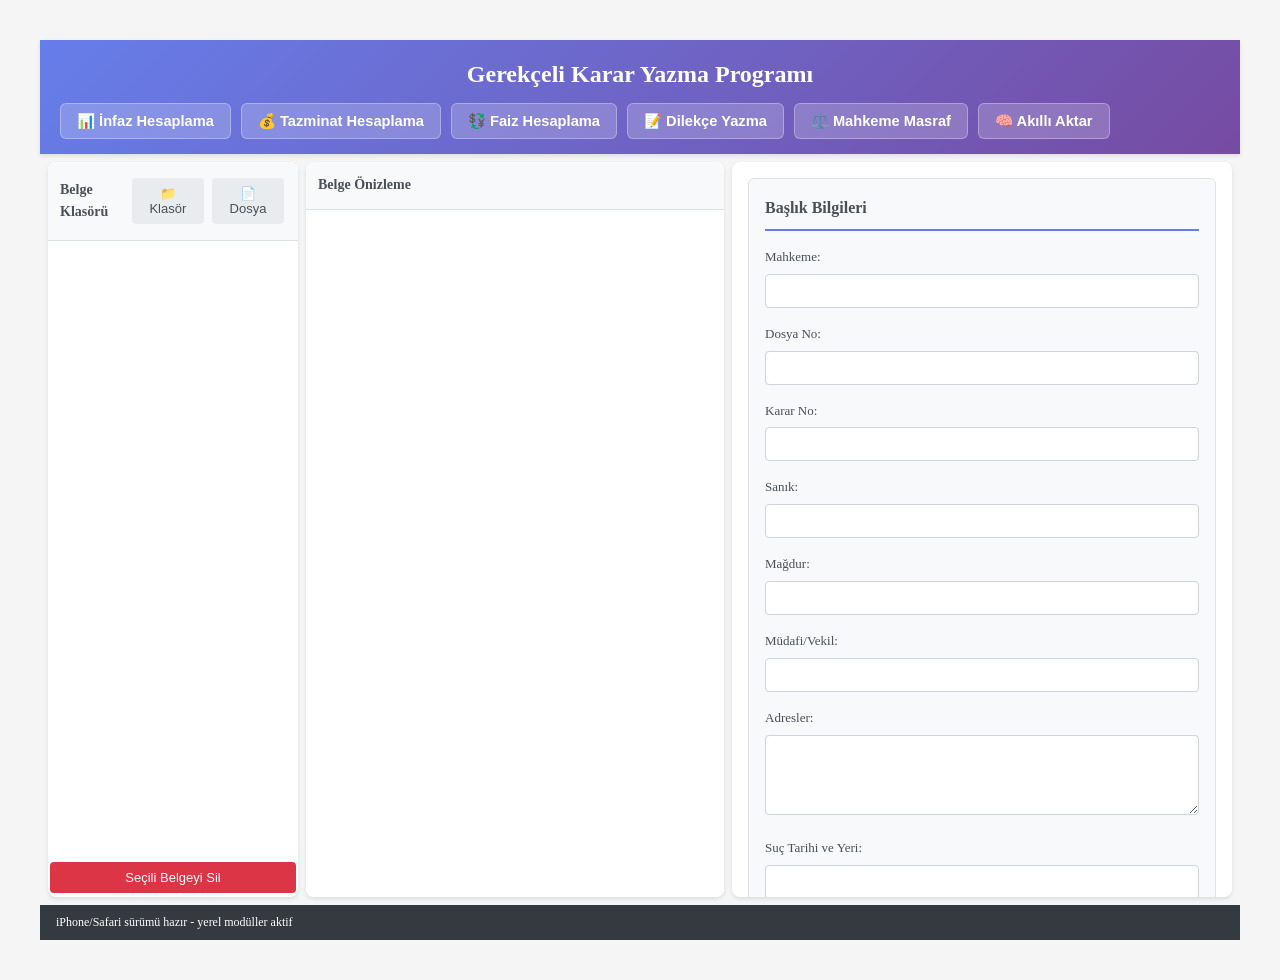
==== commit cd8e85d3: "Akıllı klasör içe aktarma özelliği eklendi (bağımsız modüller) Co-authored-by: besiktaş1903 <acarokt" ====
--- a/index.html
+++ b/index.html
@@ -20,6 +20,7 @@
                 <button id="btn-faiz" class="tool-btn">💱 Faiz Hesaplama</button>
                 <button id="btn-dilekce" class="tool-btn">📝 Dilekçe Yazma</button>
                 <button id="btn-mahkeme-masraf" class="tool-btn">⚖️ Mahkeme Masraf</button>
+                <button id="btn-akilli-aktar" class="tool-btn">🧠 Akıllı Aktar</button>
             </div>
         </header>
 
@@ -656,7 +657,9 @@
 
     <script src="faiz-engine.js"></script>
     <script src="dilekce-engine.js"></script>
+    <script src="karar-import-engine.js"></script>
     <script src="renderer.js"></script>
+    <script src="smart-import-ui.js"></script>
     <script>
         if ('serviceWorker' in navigator && location.protocol !== 'file:') {
             navigator.serviceWorker.register('./sw.js').catch(() => {});
